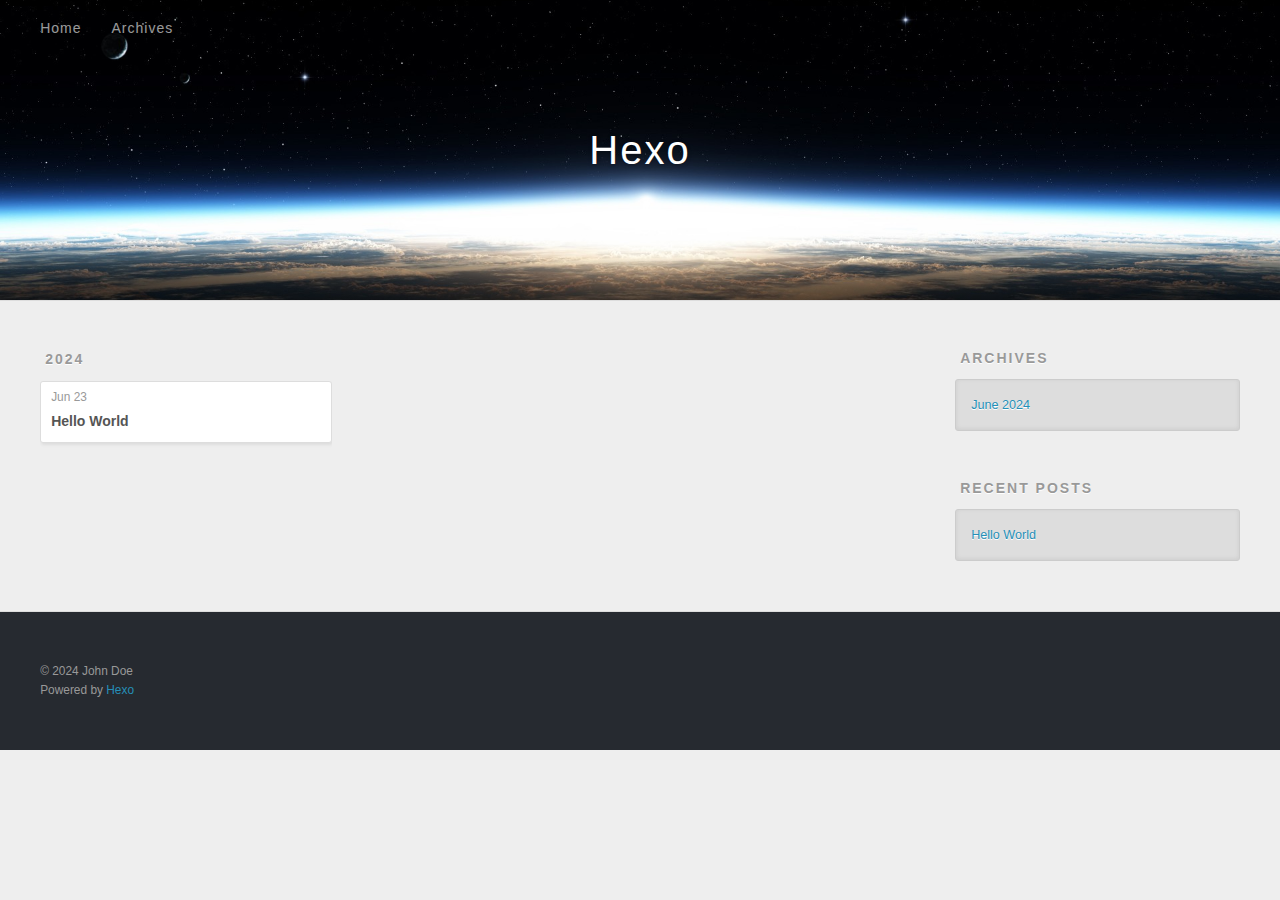
==== archives/index.html @ 30209d8e "Site updated: 2024-06-23 23:14:55" ====
<!DOCTYPE html>
<html>
<head>
  <meta charset="utf-8">
  
  
  <title>Archives | Hexo</title>
  <meta name="viewport" content="width=device-width, initial-scale=1, shrink-to-fit=no">
  <meta property="og:type" content="website">
<meta property="og:title" content="Hexo">
<meta property="og:url" content="http://example.com/archives/index.html">
<meta property="og:site_name" content="Hexo">
<meta property="og:locale" content="en_US">
<meta property="article:author" content="John Doe">
<meta name="twitter:card" content="summary">
  
    <link rel="alternate" href="/atom.xml" title="Hexo" type="application/atom+xml">
  
  
    <link rel="shortcut icon" href="/favicon.png">
  
  
  
<link rel="stylesheet" href="/css/style.css">

  
    
<link rel="stylesheet" href="/fancybox/jquery.fancybox.min.css">

  
  
<meta name="generator" content="Hexo 7.2.0"></head>

<body>
  <div id="container">
    <div id="wrap">
      <header id="header">
  <div id="banner"></div>
  <div id="header-outer" class="outer">
    <div id="header-title" class="inner">
      <h1 id="logo-wrap">
        <a href="/" id="logo">Hexo</a>
      </h1>
      
    </div>
    <div id="header-inner" class="inner">
      <nav id="main-nav">
        <a id="main-nav-toggle" class="nav-icon"><span class="fa fa-bars"></span></a>
        
          <a class="main-nav-link" href="/">Home</a>
        
          <a class="main-nav-link" href="/archives">Archives</a>
        
      </nav>
      <nav id="sub-nav">
        
        
          <a class="nav-icon" href="/atom.xml" title="RSS Feed"><span class="fa fa-rss"></span></a>
        
        <a class="nav-icon nav-search-btn" title="Search"><span class="fa fa-search"></span></a>
      </nav>
      <div id="search-form-wrap">
        <form action="//google.com/search" method="get" accept-charset="UTF-8" class="search-form"><input type="search" name="q" class="search-form-input" placeholder="Search"><button type="submit" class="search-form-submit">&#xF002;</button><input type="hidden" name="sitesearch" value="http://example.com"></form>
      </div>
    </div>
  </div>
</header>

      <div class="outer">
        <section id="main">
  
  
    
    
      
      
      <section class="archives-wrap">
        <div class="archive-year-wrap">
          <a href="/archives/2024" class="archive-year">2024</a>
        </div>
        <div class="archives">
    
    <article class="archive-article archive-type-post">
  <div class="archive-article-inner">
    <header class="archive-article-header">
      <a href="/2024/06/23/hello-world/" class="archive-article-date">
  <time class="dt-published" datetime="2024-06-23T15:07:38.196Z" itemprop="datePublished">Jun 23</time>
</a>
      
  
    <h1 itemprop="name">
      <a class="archive-article-title" href="/2024/06/23/hello-world/">Hello World</a>
    </h1>
  

    </header>
  </div>
</article>
  
  
    </div></section>
  


</section>
        
          <aside id="sidebar">
  
    

  
    

  
    
  
    
  <div class="widget-wrap">
    <h3 class="widget-title">Archives</h3>
    <div class="widget">
      <ul class="archive-list"><li class="archive-list-item"><a class="archive-list-link" href="/archives/2024/06/">June 2024</a></li></ul>
    </div>
  </div>


  
    
  <div class="widget-wrap">
    <h3 class="widget-title">Recent Posts</h3>
    <div class="widget">
      <ul>
        
          <li>
            <a href="/2024/06/23/hello-world/">Hello World</a>
          </li>
        
      </ul>
    </div>
  </div>

  
</aside>
        
      </div>
      <footer id="footer">
  
  <div class="outer">
    <div id="footer-info" class="inner">
      
      &copy; 2024 John Doe<br>
      Powered by <a href="https://hexo.io/" target="_blank">Hexo</a>
    </div>
  </div>
</footer>

    </div>
    <nav id="mobile-nav">
  
    <a href="/" class="mobile-nav-link">Home</a>
  
    <a href="/archives" class="mobile-nav-link">Archives</a>
  
</nav>
    


<script src="/js/jquery-3.6.4.min.js"></script>



  
<script src="/fancybox/jquery.fancybox.min.js"></script>




<script src="/js/script.js"></script>





  </div>
</body>
</html>
---- css/style.css ----
body {
  width: 100%;
}
body:before,
body:after {
  content: "";
  display: table;
}
body:after {
  clear: both;
}
html,
body,
div,
span,
applet,
object,
iframe,
h1,
h2,
h3,
h4,
h5,
h6,
p,
blockquote,
pre,
a,
abbr,
acronym,
address,
big,
cite,
code,
del,
dfn,
em,
img,
ins,
kbd,
q,
s,
samp,
small,
strike,
strong,
sub,
sup,
tt,
var,
dl,
dt,
dd,
ol,
ul,
li,
fieldset,
form,
label,
legend,
table,
caption,
tbody,
tfoot,
thead,
tr,
th,
td {
  margin: 0;
  padding: 0;
  border: 0;
  outline: 0;
  font-weight: inherit;
  font-style: inherit;
  font-family: inherit;
  font-size: 100%;
  vertical-align: baseline;
}
body {
  line-height: 1;
  color: #000;
  background: #fff;
}
ol,
ul {
  list-style: none;
}
table {
  border-collapse: separate;
  border-spacing: 0;
  vertical-align: middle;
}
caption,
th,
td {
  text-align: left;
  font-weight: normal;
  vertical-align: middle;
}
a img {
  border: none;
}
input,
button {
  margin: 0;
  padding: 0;
}
input::-moz-focus-inner,
button::-moz-focus-inner {
  border: 0;
  padding: 0;
}
html,
body,
#container {
  height: 100%;
}
body {
  background: #eee;
  font: 14px -apple-system, BlinkMacSystemFont, "Segoe UI", "Roboto", "Oxygen", "Ubuntu", "Cantarell", "Fira Sans", "Droid Sans", "Helvetica Neue", sans-serif;
  -webkit-text-size-adjust: 100%;
}
.outer {
  max-width: 1220px;
  margin: 0 auto;
  padding: 0 20px;
}
.outer:before,
.outer:after {
  content: "";
  display: table;
}
.outer:after {
  clear: both;
}
.inner {
  display: inline;
  float: left;
  width: 98.33333333333333%;
  margin: 0 0.833333333333333%;
}
.left,
.alignleft {
  float: left;
}
.right,
.alignright {
  float: right;
}
.clear {
  clear: both;
}
#container {
  position: relative;
}
.mobile-nav-on {
  overflow: hidden;
}
#wrap {
  height: 100%;
  width: 100%;
  position: absolute;
  top: 0;
  left: 0;
  -webkit-transition: 0.2s ease-out;
  -moz-transition: 0.2s ease-out;
  -ms-transition: 0.2s ease-out;
  transition: 0.2s ease-out;
  z-index: 1;
  background: #eee;
}
.mobile-nav-on #wrap {
  left: 280px;
}
@media screen and (min-width: 768px) {
  #main {
    display: inline;
    float: left;
    width: 73.33333333333333%;
    margin: 0 0.833333333333333%;
  }
}
.article-date,
.article-category-link,
.archive-year,
.widget-title {
  text-decoration: none;
  text-transform: uppercase;
  letter-spacing: 2px;
  color: #999;
  margin-bottom: 1em;
  margin-left: 5px;
  line-height: 1em;
  text-shadow: 0 1px #fff;
  font-weight: bold;
}
.article-inner,
.archive-article-inner {
  background: #fff;
  -webkit-box-shadow: 1px 2px 3px #ddd;
  box-shadow: 1px 2px 3px #ddd;
  border: 1px solid #ddd;
  border-radius: 3px;
}
.article-entry h1,
.widget h1 {
  font-size: 2em;
}
.article-entry h2,
.widget h2 {
  font-size: 1.5em;
}
.article-entry h3,
.widget h3 {
  font-size: 1.3em;
}
.article-entry h4,
.widget h4 {
  font-size: 1.2em;
}
.article-entry h5,
.widget h5 {
  font-size: 1em;
}
.article-entry h6,
.widget h6 {
  font-size: 1em;
  color: #999;
}
.article-entry hr,
.widget hr {
  border: 1px dashed #ddd;
}
.article-entry strong,
.widget strong {
  font-weight: bold;
}
.article-entry em,
.widget em,
.article-entry cite,
.widget cite {
  font-style: italic;
}
.article-entry sup,
.widget sup,
.article-entry sub,
.widget sub {
  font-size: 0.75em;
  line-height: 0;
  position: relative;
  vertical-align: baseline;
}
.article-entry sup,
.widget sup {
  top: -0.5em;
}
.article-entry sub,
.widget sub {
  bottom: -0.2em;
}
.article-entry small,
.widget small {
  font-size: 0.85em;
}
.article-entry acronym,
.widget acronym,
.article-entry abbr,
.widget abbr {
  border-bottom: 1px dotted;
}
.article-entry ul,
.widget ul,
.article-entry ol,
.widget ol,
.article-entry dl,
.widget dl {
  margin: 0 20px;
  line-height: 1.6em;
}
.article-entry ul ul,
.widget ul ul,
.article-entry ol ul,
.widget ol ul,
.article-entry ul ol,
.widget ul ol,
.article-entry ol ol,
.widget ol ol {
  margin-top: 0;
  margin-bottom: 0;
}
.article-entry ul,
.widget ul {
  list-style: disc;
}
.article-entry ol,
.widget ol {
  list-style: decimal;
}
.article-entry dt,
.widget dt {
  font-weight: bold;
}
#header {
  height: 300px;
  position: relative;
  border-bottom: 1px solid #ddd;
}
#header:before,
#header:after {
  content: "";
  position: absolute;
  left: 0;
  right: 0;
  height: 40px;
}
#header:before {
  top: 0;
  background: -webkit-linear-gradient(rgba(0,0,0,0.2), transparent);
  background: -moz-linear-gradient(rgba(0,0,0,0.2), transparent);
  background: -ms-linear-gradient(rgba(0,0,0,0.2), transparent);
  background: linear-gradient(rgba(0,0,0,0.2), transparent);
}
#header:after {
  bottom: 0;
  background: -webkit-linear-gradient(transparent, rgba(0,0,0,0.2));
  background: -moz-linear-gradient(transparent, rgba(0,0,0,0.2));
  background: -ms-linear-gradient(transparent, rgba(0,0,0,0.2));
  background: linear-gradient(transparent, rgba(0,0,0,0.2));
}
#header-outer {
  height: 100%;
  position: relative;
}
#header-inner {
  position: relative;
  overflow: hidden;
}
#banner {
  position: absolute;
  top: 0;
  left: 0;
  width: 100%;
  height: 100%;
  background: url("images/banner.jpg") center #000;
  background-size: cover;
  z-index: -1;
}
#header-title {
  text-align: center;
  height: 40px;
  position: absolute;
  top: 50%;
  left: 0;
  margin-top: -20px;
}
#logo,
#subtitle {
  text-decoration: none;
  color: #fff;
  font-weight: 300;
  text-shadow: 0 1px 4px rgba(0,0,0,0.3);
}
#logo {
  font-size: 40px;
  line-height: 40px;
  letter-spacing: 2px;
}
#subtitle {
  font-size: 16px;
  line-height: 16px;
  letter-spacing: 1px;
}
#subtitle-wrap {
  margin-top: 16px;
}
#main-nav {
  float: left;
  margin-left: -15px;
}
.nav-icon,
.main-nav-link {
  float: left;
  color: #fff;
  opacity: 0.6;
  text-decoration: none;
  text-shadow: 0 1px rgba(0,0,0,0.2);
  -webkit-transition: opacity 0.2s;
  -moz-transition: opacity 0.2s;
  -ms-transition: opacity 0.2s;
  transition: opacity 0.2s;
  display: block;
  padding: 20px 15px;
}
.nav-icon:hover,
.main-nav-link:hover {
  opacity: 1;
}
.nav-icon {
  text-align: center;
  font-size: 14px;
  width: 14px;
  height: 14px;
  padding: 20px 15px;
  position: relative;
  cursor: pointer;
}
.main-nav-link {
  font-weight: 300;
  letter-spacing: 1px;
}
@media screen and (max-width: 479px) {
  .main-nav-link {
    display: none;
  }
}
#main-nav-toggle {
  display: none;
}
@media screen and (max-width: 479px) {
  #main-nav-toggle {
    display: block;
  }
}
#sub-nav {
  float: right;
  margin-right: -15px;
}
#search-form-wrap {
  position: absolute;
  top: 15px;
  width: 150px;
  height: 30px;
  right: -150px;
  opacity: 0;
  -webkit-transition: 0.2s ease-out;
  -moz-transition: 0.2s ease-out;
  -ms-transition: 0.2s ease-out;
  transition: 0.2s ease-out;
}
#search-form-wrap.on {
  opacity: 1;
  right: 0;
}
@media screen and (max-width: 479px) {
  #search-form-wrap {
    width: 100%;
    right: -100%;
  }
}
.search-form {
  position: absolute;
  top: 0;
  left: 0;
  right: 0;
  background: #fff;
  padding: 5px 15px;
  border-radius: 15px;
  -webkit-box-shadow: 0 0 10px rgba(0,0,0,0.3);
  box-shadow: 0 0 10px rgba(0,0,0,0.3);
}
.search-form-input {
  border: none;
  background: none;
  color: #555;
  width: 100%;
  font: 13px -apple-system, BlinkMacSystemFont, "Segoe UI", "Roboto", "Oxygen", "Ubuntu", "Cantarell", "Fira Sans", "Droid Sans", "Helvetica Neue", sans-serif;
  outline: none;
}
.search-form-input::-webkit-search-results-decoration,
.search-form-input::-webkit-search-cancel-button {
  -webkit-appearance: none;
}
.search-form-submit {
  position: absolute;
  top: 50%;
  right: 10px;
  margin-top: -7px;
  font: 13px ForkAwesome;
  border: none;
  background: none;
  color: #bbb;
  cursor: pointer;
}
.search-form-submit:hover,
.search-form-submit:focus {
  color: #777;
}
.article {
  margin: 50px 0;
}
.article-inner {
  overflow: hidden;
}
.article-meta:before,
.article-meta:after {
  content: "";
  display: table;
}
.article-meta:after {
  clear: both;
}
.article-date {
  float: left;
}
.article-category {
  float: left;
  line-height: 1em;
  color: #ccc;
  text-shadow: 0 1px #fff;
  margin-left: 8px;
}
.article-category:before {
  content: "\2022";
}
.article-category-link {
  margin: 0 12px 1em;
}
.article-header {
  padding: 20px 20px 0;
}
.article-title {
  text-decoration: none;
  font-size: 2em;
  font-weight: bold;
  color: #555;
  line-height: 1.1em;
  -webkit-transition: color 0.2s;
  -moz-transition: color 0.2s;
  -ms-transition: color 0.2s;
  transition: color 0.2s;
}
a.article-title:hover {
  color: #258fb8;
}
.article-entry {
  color: #555;
  padding: 0 20px;
}
.article-entry:before,
.article-entry:after {
  content: "";
  display: table;
}
.article-entry:after {
  clear: both;
}
.article-entry p,
.article-entry table {
  line-height: 1.6em;
  margin: 1.6em 0;
}
.article-entry h1,
.article-entry h2,
.article-entry h3,
.article-entry h4,
.article-entry h5,
.article-entry h6 {
  font-weight: bold;
}
.article-entry h1,
.article-entry h2,
.article-entry h3,
.article-entry h4,
.article-entry h5,
.article-entry h6 {
  line-height: 1.1em;
  margin: 1.1em 0;
}
.article-entry a {
  color: #258fb8;
  text-decoration: none;
}
.article-entry a:hover {
  text-decoration: underline;
}
.article-entry ul,
.article-entry ol,
.article-entry dl {
  margin-top: 1.6em;
  margin-bottom: 1.6em;
}
.article-entry img,
.article-entry video {
  max-width: 100%;
  height: auto;
  display: block;
  margin: auto;
}
.article-entry iframe {
  border: none;
}
.article-entry table {
  width: 100%;
  border-collapse: collapse;
  border-spacing: 0;
}
.article-entry th {
  font-weight: bold;
  border-bottom: 3px solid #ddd;
  padding-bottom: 0.5em;
}
.article-entry td {
  border-bottom: 1px solid #ddd;
  padding: 10px 0;
}
.article-entry blockquote {
  font-family: Georgia, "Times New Roman", serif;
  margin: 1.6em 20px;
  text-align: center;
}
.article-entry blockquote footer {
  font-size: 14px;
  margin: 1.6em 0;
  font-family: -apple-system, BlinkMacSystemFont, "Segoe UI", "Roboto", "Oxygen", "Ubuntu", "Cantarell", "Fira Sans", "Droid Sans", "Helvetica Neue", sans-serif;
}
.article-entry blockquote footer cite:before {
  content: "—";
  padding: 0 0.5em;
}
.article-entry .pullquote {
  text-align: left;
  width: 45%;
  margin: 0;
}
.article-entry .pullquote.left {
  margin-left: 0.5em;
  margin-right: 1em;
}
.article-entry .pullquote.right {
  margin-right: 0.5em;
  margin-left: 1em;
}
.article-entry .caption {
  color: #999;
  display: block;
  font-size: 0.9em;
  margin-top: 0.5em;
  position: relative;
  text-align: center;
}
.article-entry .video-container {
  position: relative;
  padding-top: 56.25%;
  height: 0;
  overflow: hidden;
}
.article-entry .video-container iframe,
.article-entry .video-container object,
.article-entry .video-container embed {
  position: absolute;
  top: 0;
  left: 0;
  width: 100%;
  height: 100%;
  margin-top: 0;
}
.article-more-link a {
  display: inline-block;
  line-height: 1em;
  padding: 6px 15px;
  border-radius: 15px;
  background: #eee;
  color: #999;
  text-shadow: 0 1px #fff;
  text-decoration: none;
}
.article-more-link a:hover {
  background: #258fb8;
  color: #fff;
  text-decoration: none;
  text-shadow: 0 1px #1e7293;
}
.article-footer {
  font-size: 0.85em;
  line-height: 1.6em;
  border-top: 1px solid #ddd;
  padding-top: 1.6em;
  margin: 0 20px 20px;
}
.article-footer:before,
.article-footer:after {
  content: "";
  display: table;
}
.article-footer:after {
  clear: both;
}
.article-footer a {
  color: #999;
  text-decoration: none;
}
.article-footer a:hover {
  color: #555;
}
.article-tag-list-item {
  float: left;
  margin-right: 10px;
}
.article-tag-list-link:before {
  content: "#";
}
.article-comment-link {
  float: right;
}
.article-comment-link:before {
  padding-right: 8px;
}
.article-share-link {
  cursor: pointer;
  float: right;
  margin-left: 20px;
}
.article-share-link:before {
  padding-right: 6px;
}
#article-nav {
  position: relative;
}
#article-nav:before,
#article-nav:after {
  content: "";
  display: table;
}
#article-nav:after {
  clear: both;
}
@media screen and (min-width: 768px) {
  #article-nav {
    margin: 50px 0;
  }
  #article-nav:before {
    width: 8px;
    height: 8px;
    position: absolute;
    top: 50%;
    left: 50%;
    margin-top: -4px;
    margin-left: -4px;
    content: "";
    border-radius: 50%;
    background: #ddd;
    -webkit-box-shadow: 0 1px 2px #fff;
    box-shadow: 0 1px 2px #fff;
  }
}
.article-nav-link-wrap {
  text-decoration: none;
  text-shadow: 0 1px #fff;
  color: #999;
  -webkit-box-sizing: border-box;
  -moz-box-sizing: border-box;
  box-sizing: border-box;
  margin-top: 50px;
  text-align: center;
  display: block;
}
.article-nav-link-wrap:hover {
  color: #555;
}
@media screen and (min-width: 768px) {
  .article-nav-link-wrap {
    width: 50%;
    margin-top: 0;
  }
}
@media screen and (min-width: 768px) {
  #article-nav-newer {
    float: left;
    text-align: right;
    padding-right: 20px;
  }
}
@media screen and (min-width: 768px) {
  #article-nav-older {
    float: right;
    text-align: left;
    padding-left: 20px;
  }
}
.article-nav-caption {
  text-transform: uppercase;
  letter-spacing: 2px;
  color: #ddd;
  line-height: 1em;
  font-weight: bold;
}
#article-nav-newer .article-nav-caption {
  margin-right: -2px;
}
.article-nav-title {
  font-size: 0.85em;
  line-height: 1.6em;
  margin-top: 0.5em;
}
.article-share-box {
  position: absolute;
  display: none;
  background: #fff;
  -webkit-box-shadow: 1px 2px 10px rgba(0,0,0,0.2);
  box-shadow: 1px 2px 10px rgba(0,0,0,0.2);
  border-radius: 3px;
  margin-left: -145px;
  overflow: hidden;
  z-index: 1;
}
.article-share-box.on {
  display: block;
}
.article-share-input {
  width: 100%;
  background: none;
  -webkit-box-sizing: border-box;
  -moz-box-sizing: border-box;
  box-sizing: border-box;
  font: 14px -apple-system, BlinkMacSystemFont, "Segoe UI", "Roboto", "Oxygen", "Ubuntu", "Cantarell", "Fira Sans", "Droid Sans", "Helvetica Neue", sans-serif;
  padding: 0 15px;
  color: #555;
  outline: none;
  border: 1px solid #ddd;
  border-radius: 3px 3px 0 0;
  height: 36px;
  line-height: 36px;
}
.article-share-links {
  background: #eee;
}
.article-share-links:before,
.article-share-links:after {
  content: "";
  display: table;
}
.article-share-links:after {
  clear: both;
}
.article-share-twitter,
.article-share-facebook,
.article-share-pinterest,
.article-share-linkedin {
  width: 50px;
  height: 36px;
  display: block;
  float: left;
  position: relative;
  color: #999;
  text-shadow: 0 1px #fff;
}
.article-share-twitter:before,
.article-share-facebook:before,
.article-share-pinterest:before,
.article-share-linkedin:before {
  font-size: 20px;
  width: 20px;
  height: 20px;
  position: absolute;
  top: 50%;
  left: 50%;
  margin-top: -10px;
  margin-left: -10px;
  text-align: center;
}
.article-share-twitter:hover,
.article-share-facebook:hover,
.article-share-pinterest:hover,
.article-share-linkedin:hover {
  color: #fff;
}
.article-share-twitter:hover {
  background: #00aced;
  text-shadow: 0 1px #008abe;
}
.article-share-facebook:hover {
  background: #3b5998;
  text-shadow: 0 1px #2f477a;
}
.article-share-pinterest:hover {
  background: #cb2027;
  text-shadow: 0 1px #a21a1f;
}
.article-share-linkedin:hover {
  background: #0077b5;
  text-shadow: 0 1px #005f91;
}
.article-gallery {
  background: #000;
  position: relative;
}
.article-gallery-photos {
  position: relative;
  overflow: hidden;
}
.article-gallery-img {
  display: none;
  max-width: 100%;
}
.article-gallery-img:first-child {
  display: block;
}
.article-gallery-img.loaded {
  position: absolute;
  display: block;
}
.article-gallery-img img {
  display: block;
  max-width: 100%;
  margin: 0 auto;
}
#comments {
  background: #fff;
  -webkit-box-shadow: 1px 2px 3px #ddd;
  box-shadow: 1px 2px 3px #ddd;
  padding: 20px;
  border: 1px solid #ddd;
  border-radius: 3px;
  margin: 50px 0;
}
#comments a {
  color: #258fb8;
}
.archives-wrap {
  margin: 50px 0;
}
.archives:before,
.archives:after {
  content: "";
  display: table;
}
.archives:after {
  clear: both;
}
.archive-year-wrap {
  margin-bottom: 1em;
}
.archives {
  -webkit-column-gap: 10px;
  -moz-column-gap: 10px;
  column-gap: 10px;
}
@media screen and (min-width: 480px) and (max-width: 767px) {
  .archives {
    -webkit-column-count: 2;
    -moz-column-count: 2;
    column-count: 2;
  }
}
@media screen and (min-width: 768px) {
  .archives {
    -webkit-column-count: 3;
    -moz-column-count: 3;
    column-count: 3;
  }
}
.archive-article {
  -webkit-column-break-inside: avoid;
  page-break-inside: avoid;
  overflow: hidden;
  break-inside: avoid-column;
}
.archive-article-inner {
  padding: 10px;
  margin-bottom: 15px;
}
.archive-article-title {
  text-decoration: none;
  font-weight: bold;
  color: #555;
  -webkit-transition: color 0.2s;
  -moz-transition: color 0.2s;
  -ms-transition: color 0.2s;
  transition: color 0.2s;
  line-height: 1.6em;
}
.archive-article-title:hover {
  color: #258fb8;
}
.archive-article-footer {
  margin-top: 1em;
}
.archive-article-date {
  color: #999;
  text-decoration: none;
  font-size: 0.85em;
  line-height: 1em;
  margin-bottom: 0.5em;
  display: block;
}
#page-nav {
  margin: 50px auto;
  background: #fff;
  -webkit-box-shadow: 1px 2px 3px #ddd;
  box-shadow: 1px 2px 3px #ddd;
  border: 1px solid #ddd;
  border-radius: 3px;
  text-align: center;
  color: #999;
  overflow: hidden;
}
#page-nav:before,
#page-nav:after {
  content: "";
  display: table;
}
#page-nav:after {
  clear: both;
}
#page-nav a,
#page-nav span {
  padding: 10px 20px;
  line-height: 1;
  height: 2ex;
}
#page-nav a {
  color: #999;
  text-decoration: none;
}
#page-nav a:hover {
  background: #999;
  color: #fff;
}
#page-nav .prev {
  float: left;
}
#page-nav .next {
  float: right;
}
#page-nav .page-number {
  display: inline-block;
}
@media screen and (max-width: 479px) {
  #page-nav .page-number {
    display: none;
  }
}
#page-nav .current {
  color: #555;
  font-weight: bold;
}
#page-nav .space {
  color: #ddd;
}
#footer {
  background: #262a30;
  padding: 50px 0;
  border-top: 1px solid #ddd;
  color: #999;
}
#footer a {
  color: #258fb8;
  text-decoration: none;
}
#footer a:hover {
  text-decoration: underline;
}
#footer-info {
  line-height: 1.6em;
  font-size: 0.85em;
}
.article-entry pre,
.article-entry .highlight {
  background: #2d2d2d;
  margin: 0 -20px;
  padding: 15px 20px;
  border-style: solid;
  border-color: #ddd;
  border-width: 1px 0;
  overflow: auto;
  color: #ccc;
  line-height: 22.400000000000002px;
}
.article-entry .highlight .gutter pre,
.article-entry .gist .gist-file .gist-data .line-numbers {
  color: #666;
  font-size: 0.85em;
}
.article-entry pre,
.article-entry code {
  font-family: "Source Code Pro", Consolas, Monaco, Menlo, Consolas, monospace;
}
.article-entry code {
  background: #eee;
  text-shadow: 0 1px #fff;
  padding: 0 0.3em;
}
.article-entry pre code {
  background: none;
  text-shadow: none;
  padding: 0;
}
.article-entry .highlight pre {
  border: none;
  margin: 0;
  padding: 0;
}
.article-entry .highlight table {
  margin: 0;
  width: auto;
}
.article-entry .highlight td {
  border: none;
  padding: 0;
}
.article-entry .highlight figcaption {
  font-size: 0.85em;
  color: #999;
  line-height: 1em;
  margin-bottom: 1em;
}
.article-entry .highlight figcaption:before,
.article-entry .highlight figcaption:after {
  content: "";
  display: table;
}
.article-entry .highlight figcaption:after {
  clear: both;
}
.article-entry .highlight figcaption a {
  float: right;
}
.article-entry .highlight .gutter {
  -moz-user-select: none;
  -ms-user-select: none;
  -webkit-user-select: none;
  -webkit-user-select: none;
  -moz-user-select: none;
  -ms-user-select: none;
  user-select: none;
}
.article-entry .highlight .gutter pre {
  text-align: right;
  padding-right: 20px;
}
.article-entry .highlight .line {
  height: 22.400000000000002px;
}
.article-entry .highlight .line.marked {
  background: #515151;
}
.article-entry .gist {
  margin: 0 -20px;
  border-style: solid;
  border-color: #ddd;
  border-width: 1px 0;
  background: #2d2d2d;
  padding: 15px 20px 15px 0;
}
.article-entry .gist .gist-file {
  border: none;
  font-family: "Source Code Pro", Consolas, Monaco, Menlo, Consolas, monospace;
  margin: 0;
}
.article-entry .gist .gist-file .gist-data {
  background: none;
  border: none;
}
.article-entry .gist .gist-file .gist-data .line-numbers {
  background: none;
  border: none;
  padding: 0 20px 0 0;
}
.article-entry .gist .gist-file .gist-data .line-data {
  padding: 0 !important;
}
.article-entry .gist .gist-file .highlight {
  margin: 0;
  padding: 0;
  border: none;
}
.article-entry .gist .gist-file .gist-meta {
  background: #2d2d2d;
  color: #999;
  font: 0.85em -apple-system, BlinkMacSystemFont, "Segoe UI", "Roboto", "Oxygen", "Ubuntu", "Cantarell", "Fira Sans", "Droid Sans", "Helvetica Neue", sans-serif;
  text-shadow: 0 0;
  padding: 0;
  margin-top: 1em;
  margin-left: 20px;
}
.article-entry .gist .gist-file .gist-meta a {
  color: #258fb8;
  font-weight: normal;
}
.article-entry .gist .gist-file .gist-meta a:hover {
  text-decoration: underline;
}
pre .comment,
pre .title {
  color: #999;
}
pre .variable,
pre .attribute,
pre .tag,
pre .regexp,
pre .ruby .constant,
pre .xml .tag .title,
pre .xml .pi,
pre .xml .doctype,
pre .html .doctype,
pre .css .id,
pre .css .class,
pre .css .pseudo {
  color: #f2777a;
}
pre .number,
pre .preprocessor,
pre .built_in,
pre .literal,
pre .params,
pre .constant {
  color: #f99157;
}
pre .class,
pre .ruby .class .title,
pre .css .rules .attribute {
  color: #9c9;
}
pre .string,
pre .value,
pre .inheritance,
pre .header,
pre .ruby .symbol,
pre .xml .cdata {
  color: #9c9;
}
pre .css .hexcolor {
  color: #6cc;
}
pre .function,
pre .python .decorator,
pre .python .title,
pre .ruby .function .title,
pre .ruby .title .keyword,
pre .perl .sub,
pre .javascript .title,
pre .coffeescript .title {
  color: #69c;
}
pre .keyword,
pre .javascript .function {
  color: #c9c;
}
@media screen and (max-width: 479px) {
  #mobile-nav {
    position: absolute;
    top: 0;
    left: 0;
    width: 280px;
    height: 100%;
    background: #191919;
    border-right: 1px solid #fff;
  }
}
@media screen and (max-width: 479px) {
  .mobile-nav-link {
    display: block;
    color: #999;
    text-decoration: none;
    padding: 15px 20px;
    font-weight: bold;
  }
  .mobile-nav-link:hover {
    color: #fff;
  }
}
@media screen and (min-width: 768px) {
  #sidebar {
    display: inline;
    float: left;
    width: 23.333333333333332%;
    margin: 0 0.833333333333333%;
  }
}
.widget-wrap {
  margin: 50px 0;
}
.widget {
  color: #777;
  text-shadow: 0 1px #fff;
  background: #ddd;
  -webkit-box-shadow: 0 -1px 4px #ccc inset;
  box-shadow: 0 -1px 4px #ccc inset;
  border: 1px solid #ccc;
  padding: 15px;
  border-radius: 3px;
}
.widget a {
  color: #258fb8;
  text-decoration: none;
}
.widget a:hover {
  text-decoration: underline;
}
.widget ul ul,
.widget ol ul,
.widget dl ul,
.widget ul ol,
.widget ol ol,
.widget dl ol,
.widget ul dl,
.widget ol dl,
.widget dl dl {
  margin-left: 15px;
  list-style: disc;
}
.widget {
  line-height: 1.6em;
  word-wrap: break-word;
  font-size: 0.9em;
}
.widget ul,
.widget ol {
  list-style: none;
  margin: 0;
}
.widget ul ul,
.widget ol ul,
.widget ul ol,
.widget ol ol {
  margin: 0 20px;
}
.widget ul ul,
.widget ol ul {
  list-style: disc;
}
.widget ul ol,
.widget ol ol {
  list-style: decimal;
}
.category-list-count,
.tag-list-count,
.archive-list-count {
  padding-left: 5px;
  color: #999;
  font-size: 0.85em;
}
.category-list-count:before,
.tag-list-count:before,
.archive-list-count:before {
  content: "(";
}
.category-list-count:after,
.tag-list-count:after,
.archive-list-count:after {
  content: ")";
}
.tagcloud a {
  margin-right: 5px;
  display: inline-block;
}
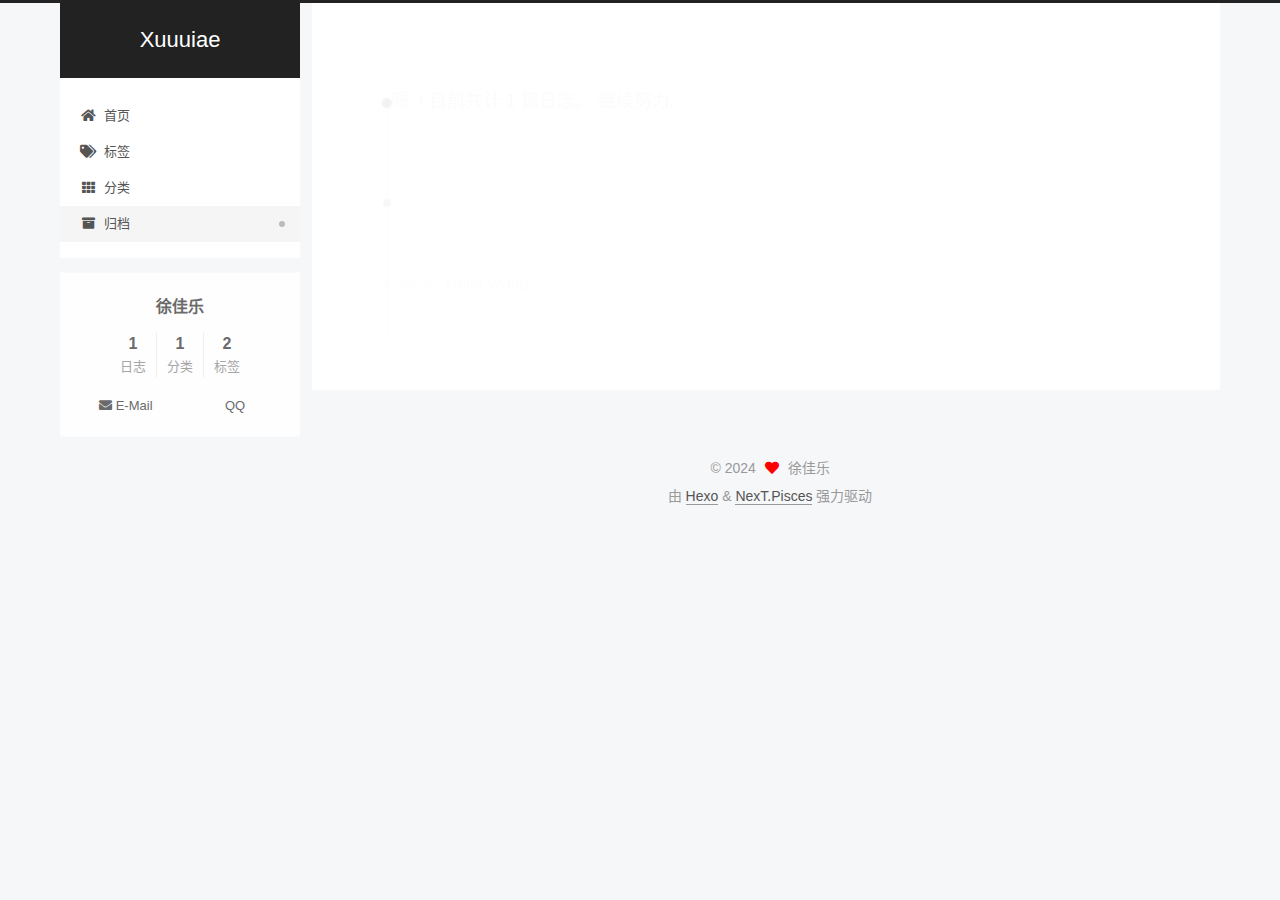
==== commit 7ecf43b7: "Site updated: 2024-06-24 00:36:18" ====
--- a/archives/index.html
+++ b/archives/index.html
@@ -1,185 +1,370 @@
 <!DOCTYPE html>
-<html>
+<html lang="zh-CN">
 <head>
-  <meta charset="utf-8">
-  
-  
-  <title>Archives | Hexo</title>
-  <meta name="viewport" content="width=device-width, initial-scale=1, shrink-to-fit=no">
+  <meta charset="UTF-8">
+<meta name="viewport" content="width=device-width, initial-scale=1, maximum-scale=2">
+<meta name="theme-color" content="#222">
+<meta name="generator" content="Hexo 7.2.0">
+  <link rel="apple-touch-icon" sizes="180x180" href="/images/apple-touch-icon-next.png">
+  <link rel="icon" type="image/png" sizes="32x32" href="/images/favicon-32x32-next.png">
+  <link rel="icon" type="image/png" sizes="16x16" href="/images/favicon-16x16-next.png">
+  <link rel="mask-icon" href="/images/logo.svg" color="#222">
+
+<link rel="stylesheet" href="/css/main.css">
+
+
+<link rel="stylesheet" href="/lib/font-awesome/css/all.min.css">
+
+<script id="hexo-configurations">
+    var NexT = window.NexT || {};
+    var CONFIG = {"hostname":"example.com","root":"/","scheme":"Pisces","version":"7.8.0","exturl":false,"sidebar":{"position":"left","display":"post","padding":18,"offset":12,"onmobile":false},"copycode":{"enable":false,"show_result":false,"style":null},"back2top":{"enable":true,"sidebar":false,"scrollpercent":false},"bookmark":{"enable":false,"color":"#222","save":"auto"},"fancybox":false,"mediumzoom":false,"lazyload":false,"pangu":false,"comments":{"style":"tabs","active":null,"storage":true,"lazyload":false,"nav":null},"algolia":{"hits":{"per_page":10},"labels":{"input_placeholder":"Search for Posts","hits_empty":"We didn't find any results for the search: ${query}","hits_stats":"${hits} results found in ${time} ms"}},"localsearch":{"enable":false,"trigger":"auto","top_n_per_article":1,"unescape":false,"preload":false},"motion":{"enable":true,"async":false,"transition":{"post_block":"fadeIn","post_header":"slideDownIn","post_body":"slideDownIn","coll_header":"slideLeftIn","sidebar":"slideUpIn"}}};
+  </script>
+
   <meta property="og:type" content="website">
-<meta property="og:title" content="Hexo">
+<meta property="og:title" content="Xuuuiae">
 <meta property="og:url" content="http://example.com/archives/index.html">
-<meta property="og:site_name" content="Hexo">
-<meta property="og:locale" content="en_US">
-<meta property="article:author" content="John Doe">
+<meta property="og:site_name" content="Xuuuiae">
+<meta property="og:locale" content="zh_CN">
+<meta property="article:author" content="徐佳乐">
 <meta name="twitter:card" content="summary">
-  
-    <link rel="alternate" href="/atom.xml" title="Hexo" type="application/atom+xml">
-  
-  
-    <link rel="shortcut icon" href="/favicon.png">
-  
-  
-  
-<link rel="stylesheet" href="/css/style.css">
-
-  
+
+<link rel="canonical" href="http://example.com/archives/">
+
+
+<script id="page-configurations">
+  // https://hexo.io/docs/variables.html
+  CONFIG.page = {
+    sidebar: "",
+    isHome : false,
+    isPost : false,
+    lang   : 'zh-CN'
+  };
+</script>
+
+  <title>归档 | Xuuuiae</title>
+  
+
+
+
+
+
+
+  <noscript>
+  <style>
+  .use-motion .brand,
+  .use-motion .menu-item,
+  .sidebar-inner,
+  .use-motion .post-block,
+  .use-motion .pagination,
+  .use-motion .comments,
+  .use-motion .post-header,
+  .use-motion .post-body,
+  .use-motion .collection-header { opacity: initial; }
+
+  .use-motion .site-title,
+  .use-motion .site-subtitle {
+    opacity: initial;
+    top: initial;
+  }
+
+  .use-motion .logo-line-before i { left: initial; }
+  .use-motion .logo-line-after i { right: initial; }
+  </style>
+</noscript>
+
+</head>
+
+<body itemscope itemtype="http://schema.org/WebPage">
+  <div class="container use-motion">
+    <div class="headband"></div>
+
+    <header class="header" itemscope itemtype="http://schema.org/WPHeader">
+      <div class="header-inner"><div class="site-brand-container">
+  <div class="site-nav-toggle">
+    <div class="toggle" aria-label="切换导航栏">
+      <span class="toggle-line toggle-line-first"></span>
+      <span class="toggle-line toggle-line-middle"></span>
+      <span class="toggle-line toggle-line-last"></span>
+    </div>
+  </div>
+
+  <div class="site-meta">
+
+    <a href="/" class="brand" rel="start">
+      <span class="logo-line-before"><i></i></span>
+      <h1 class="site-title">Xuuuiae</h1>
+      <span class="logo-line-after"><i></i></span>
+    </a>
+  </div>
+
+  <div class="site-nav-right">
+    <div class="toggle popup-trigger">
+    </div>
+  </div>
+</div>
+
+
+
+
+<nav class="site-nav">
+  <ul id="menu" class="main-menu menu">
+        <li class="menu-item menu-item-home">
+
+    <a href="/" rel="section"><i class="fa fa-home fa-fw"></i>首页</a>
+
+  </li>
+        <li class="menu-item menu-item-tags">
+
+    <a href="/tags/" rel="section"><i class="fa fa-tags fa-fw"></i>标签</a>
+
+  </li>
+        <li class="menu-item menu-item-categories">
+
+    <a href="/categories/" rel="section"><i class="fa fa-th fa-fw"></i>分类</a>
+
+  </li>
+        <li class="menu-item menu-item-archives">
+
+    <a href="/archives/" rel="section"><i class="fa fa-archive fa-fw"></i>归档</a>
+
+  </li>
+  </ul>
+</nav>
+
+
+
+
+</div>
+    </header>
+
     
-<link rel="stylesheet" href="/fancybox/jquery.fancybox.min.css">
-
-  
-  
-<meta name="generator" content="Hexo 7.2.0"></head>
-
-<body>
-  <div id="container">
-    <div id="wrap">
-      <header id="header">
-  <div id="banner"></div>
-  <div id="header-outer" class="outer">
-    <div id="header-title" class="inner">
-      <h1 id="logo-wrap">
-        <a href="/" id="logo">Hexo</a>
-      </h1>
+  <div class="back-to-top">
+    <i class="fa fa-arrow-up"></i>
+    <span>0%</span>
+  </div>
+
+
+    <main class="main">
+      <div class="main-inner">
+        <div class="content-wrap">
+          
+
+          <div class="content archive">
+            
+
+  
+  
+  
+  <div class="post-block">
+    <div class="posts-collapse">
+      <div class="collection-title">
+        <span class="collection-header">嗯..! 目前共计 1 篇日志。 继续努力。</span>
+      </div>
+
       
-    </div>
-    <div id="header-inner" class="inner">
-      <nav id="main-nav">
-        <a id="main-nav-toggle" class="nav-icon"><span class="fa fa-bars"></span></a>
+    <div class="collection-year">
+      <span class="collection-header">2024</span>
+    </div>
+
+  <article itemscope itemtype="http://schema.org/Article">
+    <header class="post-header">
+
+      <div class="post-meta">
+        <time itemprop="dateCreated"
+              datetime="2024-06-23T23:07:38+08:00"
+              content="2024-06-23">
+          06-23
+        </time>
+      </div>
+
+      <div class="post-title">
+          <a class="post-title-link" href="/2024/06/23/hello-world/" itemprop="url">
+            <span itemprop="name">Hello World</span>
+          </a>
+      </div>
+
+    </header>
+  </article>
+
+
+    </div>
+  </div>
+  
+  
+  
+
+  
+
+
+
+          </div>
+          
+
+<script>
+  window.addEventListener('tabs:register', () => {
+    let { activeClass } = CONFIG.comments;
+    if (CONFIG.comments.storage) {
+      activeClass = localStorage.getItem('comments_active') || activeClass;
+    }
+    if (activeClass) {
+      let activeTab = document.querySelector(`a[href="#comment-${activeClass}"]`);
+      if (activeTab) {
+        activeTab.click();
+      }
+    }
+  });
+  if (CONFIG.comments.storage) {
+    window.addEventListener('tabs:click', event => {
+      if (!event.target.matches('.tabs-comment .tab-content .tab-pane')) return;
+      let commentClass = event.target.classList[1];
+      localStorage.setItem('comments_active', commentClass);
+    });
+  }
+</script>
+
+        </div>
+          
+  
+  <div class="toggle sidebar-toggle">
+    <span class="toggle-line toggle-line-first"></span>
+    <span class="toggle-line toggle-line-middle"></span>
+    <span class="toggle-line toggle-line-last"></span>
+  </div>
+
+  <aside class="sidebar">
+    <div class="sidebar-inner">
+
+      <ul class="sidebar-nav motion-element">
+        <li class="sidebar-nav-toc">
+          文章目录
+        </li>
+        <li class="sidebar-nav-overview">
+          站点概览
+        </li>
+      </ul>
+
+      <!--noindex-->
+      <div class="post-toc-wrap sidebar-panel">
+      </div>
+      <!--/noindex-->
+
+      <div class="site-overview-wrap sidebar-panel">
+        <div class="site-author motion-element" itemprop="author" itemscope itemtype="http://schema.org/Person">
+  <p class="site-author-name" itemprop="name">徐佳乐</p>
+  <div class="site-description" itemprop="description"></div>
+</div>
+<div class="site-state-wrap motion-element">
+  <nav class="site-state">
+      <div class="site-state-item site-state-posts">
+          <a href="/archives/">
         
-          <a class="main-nav-link" href="/">Home</a>
+          <span class="site-state-item-count">1</span>
+          <span class="site-state-item-name">日志</span>
+        </a>
+      </div>
+      <div class="site-state-item site-state-categories">
+            <a href="/categories/">
+          
+        <span class="site-state-item-count">1</span>
+        <span class="site-state-item-name">分类</span></a>
+      </div>
+      <div class="site-state-item site-state-tags">
+            <a href="/tags/">
+          
+        <span class="site-state-item-count">2</span>
+        <span class="site-state-item-name">标签</span></a>
+      </div>
+  </nav>
+</div>
+  <div class="links-of-author motion-element">
+      <span class="links-of-author-item">
+        <a href="mailto:2289548073@qq.com" title="E-Mail → mailto:2289548073@qq.com" rel="noopener" target="_blank"><i class="fa fa-envelope fa-fw"></i>E-Mail</a>
+      </span>
+      <span class="links-of-author-item">
+        <a href="/2289548073" title="QQ → 2289548073"><i class="qq fa-fw"></i>QQ</a>
+      </span>
+  </div>
+
+
+
+      </div>
+
+    </div>
+  </aside>
+  <div id="sidebar-dimmer"></div>
+
+
+      </div>
+    </main>
+
+    <footer class="footer">
+      <div class="footer-inner">
         
-          <a class="main-nav-link" href="/archives">Archives</a>
+
         
-      </nav>
-      <nav id="sub-nav">
+
+<div class="copyright">
+  
+  &copy; 
+  <span itemprop="copyrightYear">2024</span>
+  <span class="with-love">
+    <i class="fa fa-heart"></i>
+  </span>
+  <span class="author" itemprop="copyrightHolder">徐佳乐</span>
+</div>
+  <div class="powered-by">由 <a href="https://hexo.io/" class="theme-link" rel="noopener" target="_blank">Hexo</a> & <a href="https://pisces.theme-next.org/" class="theme-link" rel="noopener" target="_blank">NexT.Pisces</a> 强力驱动
+  </div>
+
         
-        
-          <a class="nav-icon" href="/atom.xml" title="RSS Feed"><span class="fa fa-rss"></span></a>
-        
-        <a class="nav-icon nav-search-btn" title="Search"><span class="fa fa-search"></span></a>
-      </nav>
-      <div id="search-form-wrap">
-        <form action="//google.com/search" method="get" accept-charset="UTF-8" class="search-form"><input type="search" name="q" class="search-form-input" placeholder="Search"><button type="submit" class="search-form-submit">&#xF002;</button><input type="hidden" name="sitesearch" value="http://example.com"></form>
-      </div>
-    </div>
-  </div>
-</header>
-
-      <div class="outer">
-        <section id="main">
-  
-  
-    
-    
-      
-      
-      <section class="archives-wrap">
-        <div class="archive-year-wrap">
-          <a href="/archives/2024" class="archive-year">2024</a>
-        </div>
-        <div class="archives">
-    
-    <article class="archive-article archive-type-post">
-  <div class="archive-article-inner">
-    <header class="archive-article-header">
-      <a href="/2024/06/23/hello-world/" class="archive-article-date">
-  <time class="dt-published" datetime="2024-06-23T15:07:38.196Z" itemprop="datePublished">Jun 23</time>
-</a>
-      
-  
-    <h1 itemprop="name">
-      <a class="archive-article-title" href="/2024/06/23/hello-world/">Hello World</a>
-    </h1>
-  
-
-    </header>
-  </div>
-</article>
-  
-  
-    </div></section>
-  
-
-
-</section>
-        
-          <aside id="sidebar">
-  
-    
-
-  
-    
-
-  
-    
-  
-    
-  <div class="widget-wrap">
-    <h3 class="widget-title">Archives</h3>
-    <div class="widget">
-      <ul class="archive-list"><li class="archive-list-item"><a class="archive-list-link" href="/archives/2024/06/">June 2024</a></li></ul>
-    </div>
-  </div>
-
-
-  
-    
-  <div class="widget-wrap">
-    <h3 class="widget-title">Recent Posts</h3>
-    <div class="widget">
-      <ul>
-        
-          <li>
-            <a href="/2024/06/23/hello-world/">Hello World</a>
-          </li>
-        
-      </ul>
-    </div>
-  </div>
-
-  
-</aside>
-        
-      </div>
-      <footer id="footer">
-  
-  <div class="outer">
-    <div id="footer-info" class="inner">
-      
-      &copy; 2024 John Doe<br>
-      Powered by <a href="https://hexo.io/" target="_blank">Hexo</a>
-    </div>
-  </div>
-</footer>
-
-    </div>
-    <nav id="mobile-nav">
-  
-    <a href="/" class="mobile-nav-link">Home</a>
-  
-    <a href="/archives" class="mobile-nav-link">Archives</a>
-  
-</nav>
-    
-
-
-<script src="/js/jquery-3.6.4.min.js"></script>
-
-
-
-  
-<script src="/fancybox/jquery.fancybox.min.js"></script>
-
-
-
-
-<script src="/js/script.js"></script>
-
-
-
-
-
-  </div>
+
+
+
+
+
+
+
+
+      </div>
+    </footer>
+  </div>
+
+  
+  <script src="/lib/anime.min.js"></script>
+  <script src="/lib/velocity/velocity.min.js"></script>
+  <script src="/lib/velocity/velocity.ui.min.js"></script>
+
+<script src="/js/utils.js"></script>
+
+<script src="/js/motion.js"></script>
+
+
+<script src="/js/schemes/pisces.js"></script>
+
+
+<script src="/js/next-boot.js"></script>
+
+
+
+
+  
+
+
+
+
+
+
+
+
+
+
+
+
+
+
+
+  
+
+  
+
 </body>
-</html>+</html>
--- a/css/main.css
+++ b/css/main.css
@@ -0,0 +1,2441 @@
+:root {
+  --body-bg-color: #f5f7f9;
+  --content-bg-color: #fff;
+  --card-bg-color: #f5f5f5;
+  --text-color: #555;
+  --blockquote-color: #666;
+  --link-color: #555;
+  --link-hover-color: #222;
+  --brand-color: #fff;
+  --brand-hover-color: #fff;
+  --table-row-odd-bg-color: #f9f9f9;
+  --table-row-hover-bg-color: #f5f5f5;
+  --menu-item-bg-color: #f5f5f5;
+  --btn-default-bg: #fff;
+  --btn-default-color: #555;
+  --btn-default-border-color: #555;
+  --btn-default-hover-bg: #222;
+  --btn-default-hover-color: #fff;
+  --btn-default-hover-border-color: #222;
+}
+html {
+  line-height: 1.15; /* 1 */
+  -webkit-text-size-adjust: 100%; /* 2 */
+}
+body {
+  margin: 0;
+}
+main {
+  display: block;
+}
+h1 {
+  font-size: 2em;
+  margin: 0.67em 0;
+}
+hr {
+  box-sizing: content-box; /* 1 */
+  height: 0; /* 1 */
+  overflow: visible; /* 2 */
+}
+pre {
+  font-family: monospace, monospace; /* 1 */
+  font-size: 1em; /* 2 */
+}
+a {
+  background: transparent;
+}
+abbr[title] {
+  border-bottom: none; /* 1 */
+  text-decoration: underline; /* 2 */
+  text-decoration: underline dotted; /* 2 */
+}
+b,
+strong {
+  font-weight: bolder;
+}
+code,
+kbd,
+samp {
+  font-family: monospace, monospace; /* 1 */
+  font-size: 1em; /* 2 */
+}
+small {
+  font-size: 80%;
+}
+sub,
+sup {
+  font-size: 75%;
+  line-height: 0;
+  position: relative;
+  vertical-align: baseline;
+}
+sub {
+  bottom: -0.25em;
+}
+sup {
+  top: -0.5em;
+}
+img {
+  border-style: none;
+}
+button,
+input,
+optgroup,
+select,
+textarea {
+  font-family: inherit; /* 1 */
+  font-size: 100%; /* 1 */
+  line-height: 1.15; /* 1 */
+  margin: 0; /* 2 */
+}
+button,
+input {
+/* 1 */
+  overflow: visible;
+}
+button,
+select {
+/* 1 */
+  text-transform: none;
+}
+button,
+[type='button'],
+[type='reset'],
+[type='submit'] {
+  -webkit-appearance: button;
+}
+button::-moz-focus-inner,
+[type='button']::-moz-focus-inner,
+[type='reset']::-moz-focus-inner,
+[type='submit']::-moz-focus-inner {
+  border-style: none;
+  padding: 0;
+}
+button:-moz-focusring,
+[type='button']:-moz-focusring,
+[type='reset']:-moz-focusring,
+[type='submit']:-moz-focusring {
+  outline: 1px dotted ButtonText;
+}
+fieldset {
+  padding: 0.35em 0.75em 0.625em;
+}
+legend {
+  box-sizing: border-box; /* 1 */
+  color: inherit; /* 2 */
+  display: table; /* 1 */
+  max-width: 100%; /* 1 */
+  padding: 0; /* 3 */
+  white-space: normal; /* 1 */
+}
+progress {
+  vertical-align: baseline;
+}
+textarea {
+  overflow: auto;
+}
+[type='checkbox'],
+[type='radio'] {
+  box-sizing: border-box; /* 1 */
+  padding: 0; /* 2 */
+}
+[type='number']::-webkit-inner-spin-button,
+[type='number']::-webkit-outer-spin-button {
+  height: auto;
+}
+[type='search'] {
+  outline-offset: -2px; /* 2 */
+  -webkit-appearance: textfield; /* 1 */
+}
+[type='search']::-webkit-search-decoration {
+  -webkit-appearance: none;
+}
+::-webkit-file-upload-button {
+  font: inherit; /* 2 */
+  -webkit-appearance: button; /* 1 */
+}
+details {
+  display: block;
+}
+summary {
+  display: list-item;
+}
+template {
+  display: none;
+}
+[hidden] {
+  display: none;
+}
+::selection {
+  background: #262a30;
+  color: #eee;
+}
+html,
+body {
+  height: 100%;
+}
+body {
+  background: var(--body-bg-color);
+  color: var(--text-color);
+  font-family: 'Lato', "PingFang SC", "Microsoft YaHei", sans-serif;
+  font-size: 1em;
+  line-height: 2;
+}
+@media (max-width: 991px) {
+  body {
+    padding-left: 0 !important;
+    padding-right: 0 !important;
+  }
+}
+h1,
+h2,
+h3,
+h4,
+h5,
+h6 {
+  font-family: 'Lato', "PingFang SC", "Microsoft YaHei", sans-serif;
+  font-weight: bold;
+  line-height: 1.5;
+  margin: 20px 0 15px;
+}
+h1 {
+  font-size: 1.5em;
+}
+h2 {
+  font-size: 1.375em;
+}
+h3 {
+  font-size: 1.25em;
+}
+h4 {
+  font-size: 1.125em;
+}
+h5 {
+  font-size: 1em;
+}
+h6 {
+  font-size: 0.875em;
+}
+p {
+  margin: 0 0 20px 0;
+}
+a,
+span.exturl {
+  border-bottom: 1px solid #999;
+  color: var(--link-color);
+  outline: 0;
+  text-decoration: none;
+  overflow-wrap: break-word;
+  word-wrap: break-word;
+  cursor: pointer;
+}
+a:hover,
+span.exturl:hover {
+  border-bottom-color: var(--link-hover-color);
+  color: var(--link-hover-color);
+}
+iframe,
+img,
+video {
+  display: block;
+  margin-left: auto;
+  margin-right: auto;
+  max-width: 100%;
+}
+hr {
+  background-image: repeating-linear-gradient(-45deg, #ddd, #ddd 4px, transparent 4px, transparent 8px);
+  border: 0;
+  height: 3px;
+  margin: 40px 0;
+}
+blockquote {
+  border-left: 4px solid #ddd;
+  color: var(--blockquote-color);
+  margin: 0;
+  padding: 0 15px;
+}
+blockquote cite::before {
+  content: '-';
+  padding: 0 5px;
+}
+dt {
+  font-weight: bold;
+}
+dd {
+  margin: 0;
+  padding: 0;
+}
+kbd {
+  background-color: #f5f5f5;
+  background-image: linear-gradient(#eee, #fff, #eee);
+  border: 1px solid #ccc;
+  border-radius: 0.2em;
+  box-shadow: 0.1em 0.1em 0.2em rgba(0,0,0,0.1);
+  color: #555;
+  font-family: inherit;
+  padding: 0.1em 0.3em;
+  white-space: nowrap;
+}
+.table-container {
+  overflow: auto;
+}
+table {
+  border-collapse: collapse;
+  border-spacing: 0;
+  font-size: 0.875em;
+  margin: 0 0 20px 0;
+  width: 100%;
+}
+tbody tr:nth-of-type(odd) {
+  background: var(--table-row-odd-bg-color);
+}
+tbody tr:hover {
+  background: var(--table-row-hover-bg-color);
+}
+caption,
+th,
+td {
+  font-weight: normal;
+  padding: 8px;
+  vertical-align: middle;
+}
+th,
+td {
+  border: 1px solid #ddd;
+  border-bottom: 3px solid #ddd;
+}
+th {
+  font-weight: 700;
+  padding-bottom: 10px;
+}
+td {
+  border-bottom-width: 1px;
+}
+.btn {
+  background: var(--btn-default-bg);
+  border: 2px solid var(--btn-default-border-color);
+  border-radius: 2px;
+  color: var(--btn-default-color);
+  display: inline-block;
+  font-size: 0.875em;
+  line-height: 2;
+  padding: 0 20px;
+  text-decoration: none;
+  transition-property: background-color;
+  transition-delay: 0s;
+  transition-duration: 0.2s;
+  transition-timing-function: ease-in-out;
+}
+.btn:hover {
+  background: var(--btn-default-hover-bg);
+  border-color: var(--btn-default-hover-border-color);
+  color: var(--btn-default-hover-color);
+}
+.btn + .btn {
+  margin: 0 0 8px 8px;
+}
+.btn .fa-fw {
+  text-align: left;
+  width: 1.285714285714286em;
+}
+.toggle {
+  line-height: 0;
+}
+.toggle .toggle-line {
+  background: #fff;
+  display: inline-block;
+  height: 2px;
+  left: 0;
+  position: relative;
+  top: 0;
+  transition: all 0.4s;
+  vertical-align: top;
+  width: 100%;
+}
+.toggle .toggle-line:not(:first-child) {
+  margin-top: 3px;
+}
+.toggle.toggle-arrow .toggle-line-first {
+  left: 50%;
+  top: 2px;
+  transform: rotate(45deg);
+  width: 50%;
+}
+.toggle.toggle-arrow .toggle-line-middle {
+  left: 2px;
+  width: 90%;
+}
+.toggle.toggle-arrow .toggle-line-last {
+  left: 50%;
+  top: -2px;
+  transform: rotate(-45deg);
+  width: 50%;
+}
+.toggle.toggle-close .toggle-line-first {
+  transform: rotate(-45deg);
+  top: 5px;
+}
+.toggle.toggle-close .toggle-line-middle {
+  opacity: 0;
+}
+.toggle.toggle-close .toggle-line-last {
+  transform: rotate(45deg);
+  top: -5px;
+}
+.highlight,
+pre {
+  background: #f7f7f7;
+  color: #4d4d4c;
+  line-height: 1.6;
+  margin: 0 auto 20px;
+}
+pre,
+code {
+  font-family: consolas, Menlo, monospace, "PingFang SC", "Microsoft YaHei";
+}
+code {
+  background: #eee;
+  border-radius: 3px;
+  color: #555;
+  padding: 2px 4px;
+  overflow-wrap: break-word;
+  word-wrap: break-word;
+}
+.highlight *::selection {
+  background: #d6d6d6;
+}
+.highlight pre {
+  border: 0;
+  margin: 0;
+  padding: 10px 0;
+}
+.highlight table {
+  border: 0;
+  margin: 0;
+  width: auto;
+}
+.highlight td {
+  border: 0;
+  padding: 0;
+}
+.highlight figcaption {
+  background: #eff2f3;
+  color: #4d4d4c;
+  display: flex;
+  font-size: 0.875em;
+  justify-content: space-between;
+  line-height: 1.2;
+  padding: 0.5em;
+}
+.highlight figcaption a {
+  color: #4d4d4c;
+}
+.highlight figcaption a:hover {
+  border-bottom-color: #4d4d4c;
+}
+.highlight .gutter {
+  -moz-user-select: none;
+  -ms-user-select: none;
+  -webkit-user-select: none;
+  user-select: none;
+}
+.highlight .gutter pre {
+  background: #eff2f3;
+  color: #869194;
+  padding-left: 10px;
+  padding-right: 10px;
+  text-align: right;
+}
+.highlight .code pre {
+  background: #f7f7f7;
+  padding-left: 10px;
+  width: 100%;
+}
+.gist table {
+  width: auto;
+}
+.gist table td {
+  border: 0;
+}
+pre {
+  overflow: auto;
+  padding: 10px;
+}
+pre code {
+  background: none;
+  color: #4d4d4c;
+  font-size: 0.875em;
+  padding: 0;
+  text-shadow: none;
+}
+pre .deletion {
+  background: #fdd;
+}
+pre .addition {
+  background: #dfd;
+}
+pre .meta {
+  color: #eab700;
+  -moz-user-select: none;
+  -ms-user-select: none;
+  -webkit-user-select: none;
+  user-select: none;
+}
+pre .comment {
+  color: #8e908c;
+}
+pre .variable,
+pre .attribute,
+pre .tag,
+pre .name,
+pre .regexp,
+pre .ruby .constant,
+pre .xml .tag .title,
+pre .xml .pi,
+pre .xml .doctype,
+pre .html .doctype,
+pre .css .id,
+pre .css .class,
+pre .css .pseudo {
+  color: #c82829;
+}
+pre .number,
+pre .preprocessor,
+pre .built_in,
+pre .builtin-name,
+pre .literal,
+pre .params,
+pre .constant,
+pre .command {
+  color: #f5871f;
+}
+pre .ruby .class .title,
+pre .css .rules .attribute,
+pre .string,
+pre .symbol,
+pre .value,
+pre .inheritance,
+pre .header,
+pre .ruby .symbol,
+pre .xml .cdata,
+pre .special,
+pre .formula {
+  color: #718c00;
+}
+pre .title,
+pre .css .hexcolor {
+  color: #3e999f;
+}
+pre .function,
+pre .python .decorator,
+pre .python .title,
+pre .ruby .function .title,
+pre .ruby .title .keyword,
+pre .perl .sub,
+pre .javascript .title,
+pre .coffeescript .title {
+  color: #4271ae;
+}
+pre .keyword,
+pre .javascript .function {
+  color: #8959a8;
+}
+.blockquote-center {
+  border-left: none;
+  margin: 40px 0;
+  padding: 0;
+  position: relative;
+  text-align: center;
+}
+.blockquote-center .fa {
+  display: block;
+  opacity: 0.6;
+  position: absolute;
+  width: 100%;
+}
+.blockquote-center .fa-quote-left {
+  border-top: 1px solid #ccc;
+  text-align: left;
+  top: -20px;
+}
+.blockquote-center .fa-quote-right {
+  border-bottom: 1px solid #ccc;
+  text-align: right;
+  bottom: -20px;
+}
+.blockquote-center p,
+.blockquote-center div {
+  text-align: center;
+}
+.post-body .group-picture img {
+  margin: 0 auto;
+  padding: 0 3px;
+}
+.group-picture-row {
+  margin-bottom: 6px;
+  overflow: hidden;
+}
+.group-picture-column {
+  float: left;
+  margin-bottom: 10px;
+}
+.post-body .label {
+  color: #555;
+  display: inline;
+  padding: 0 2px;
+}
+.post-body .label.default {
+  background: #f0f0f0;
+}
+.post-body .label.primary {
+  background: #efe6f7;
+}
+.post-body .label.info {
+  background: #e5f2f8;
+}
+.post-body .label.success {
+  background: #e7f4e9;
+}
+.post-body .label.warning {
+  background: #fcf6e1;
+}
+.post-body .label.danger {
+  background: #fae8eb;
+}
+.post-body .tabs {
+  margin-bottom: 20px;
+}
+.post-body .tabs,
+.tabs-comment {
+  display: block;
+  padding-top: 10px;
+  position: relative;
+}
+.post-body .tabs ul.nav-tabs,
+.tabs-comment ul.nav-tabs {
+  display: flex;
+  flex-wrap: wrap;
+  margin: 0;
+  margin-bottom: -1px;
+  padding: 0;
+}
+@media (max-width: 413px) {
+  .post-body .tabs ul.nav-tabs,
+  .tabs-comment ul.nav-tabs {
+    display: block;
+    margin-bottom: 5px;
+  }
+}
+.post-body .tabs ul.nav-tabs li.tab,
+.tabs-comment ul.nav-tabs li.tab {
+  border-bottom: 1px solid #ddd;
+  border-left: 1px solid transparent;
+  border-right: 1px solid transparent;
+  border-top: 3px solid transparent;
+  flex-grow: 1;
+  list-style-type: none;
+  border-radius: 0 0 0 0;
+}
+@media (max-width: 413px) {
+  .post-body .tabs ul.nav-tabs li.tab,
+  .tabs-comment ul.nav-tabs li.tab {
+    border-bottom: 1px solid transparent;
+    border-left: 3px solid transparent;
+    border-right: 1px solid transparent;
+    border-top: 1px solid transparent;
+  }
+}
+@media (max-width: 413px) {
+  .post-body .tabs ul.nav-tabs li.tab,
+  .tabs-comment ul.nav-tabs li.tab {
+    border-radius: 0;
+  }
+}
+.post-body .tabs ul.nav-tabs li.tab a,
+.tabs-comment ul.nav-tabs li.tab a {
+  border-bottom: initial;
+  display: block;
+  line-height: 1.8;
+  outline: 0;
+  padding: 0.25em 0.75em;
+  text-align: center;
+  transition-delay: 0s;
+  transition-duration: 0.2s;
+  transition-timing-function: ease-out;
+}
+.post-body .tabs ul.nav-tabs li.tab a i,
+.tabs-comment ul.nav-tabs li.tab a i {
+  width: 1.285714285714286em;
+}
+.post-body .tabs ul.nav-tabs li.tab.active,
+.tabs-comment ul.nav-tabs li.tab.active {
+  border-bottom: 1px solid transparent;
+  border-left: 1px solid #ddd;
+  border-right: 1px solid #ddd;
+  border-top: 3px solid #fc6423;
+}
+@media (max-width: 413px) {
+  .post-body .tabs ul.nav-tabs li.tab.active,
+  .tabs-comment ul.nav-tabs li.tab.active {
+    border-bottom: 1px solid #ddd;
+    border-left: 3px solid #fc6423;
+    border-right: 1px solid #ddd;
+    border-top: 1px solid #ddd;
+  }
+}
+.post-body .tabs ul.nav-tabs li.tab.active a,
+.tabs-comment ul.nav-tabs li.tab.active a {
+  color: var(--link-color);
+  cursor: default;
+}
+.post-body .tabs .tab-content .tab-pane,
+.tabs-comment .tab-content .tab-pane {
+  border: 1px solid #ddd;
+  border-top: 0;
+  padding: 20px 20px 0 20px;
+  border-radius: 0;
+}
+.post-body .tabs .tab-content .tab-pane:not(.active),
+.tabs-comment .tab-content .tab-pane:not(.active) {
+  display: none;
+}
+.post-body .tabs .tab-content .tab-pane.active,
+.tabs-comment .tab-content .tab-pane.active {
+  display: block;
+}
+.post-body .tabs .tab-content .tab-pane.active:nth-of-type(1),
+.tabs-comment .tab-content .tab-pane.active:nth-of-type(1) {
+  border-radius: 0 0 0 0;
+}
+@media (max-width: 413px) {
+  .post-body .tabs .tab-content .tab-pane.active:nth-of-type(1),
+  .tabs-comment .tab-content .tab-pane.active:nth-of-type(1) {
+    border-radius: 0;
+  }
+}
+.post-body .note {
+  border-radius: 3px;
+  margin-bottom: 20px;
+  padding: 1em;
+  position: relative;
+  border: 1px solid #eee;
+  border-left-width: 5px;
+}
+.post-body .note h2,
+.post-body .note h3,
+.post-body .note h4,
+.post-body .note h5,
+.post-body .note h6 {
+  margin-top: 0;
+  border-bottom: initial;
+  margin-bottom: 0;
+  padding-top: 0;
+}
+.post-body .note p:first-child,
+.post-body .note ul:first-child,
+.post-body .note ol:first-child,
+.post-body .note table:first-child,
+.post-body .note pre:first-child,
+.post-body .note blockquote:first-child,
+.post-body .note img:first-child {
+  margin-top: 0;
+}
+.post-body .note p:last-child,
+.post-body .note ul:last-child,
+.post-body .note ol:last-child,
+.post-body .note table:last-child,
+.post-body .note pre:last-child,
+.post-body .note blockquote:last-child,
+.post-body .note img:last-child {
+  margin-bottom: 0;
+}
+.post-body .note.default {
+  border-left-color: #777;
+}
+.post-body .note.default h2,
+.post-body .note.default h3,
+.post-body .note.default h4,
+.post-body .note.default h5,
+.post-body .note.default h6 {
+  color: #777;
+}
+.post-body .note.primary {
+  border-left-color: #6f42c1;
+}
+.post-body .note.primary h2,
+.post-body .note.primary h3,
+.post-body .note.primary h4,
+.post-body .note.primary h5,
+.post-body .note.primary h6 {
+  color: #6f42c1;
+}
+.post-body .note.info {
+  border-left-color: #428bca;
+}
+.post-body .note.info h2,
+.post-body .note.info h3,
+.post-body .note.info h4,
+.post-body .note.info h5,
+.post-body .note.info h6 {
+  color: #428bca;
+}
+.post-body .note.success {
+  border-left-color: #5cb85c;
+}
+.post-body .note.success h2,
+.post-body .note.success h3,
+.post-body .note.success h4,
+.post-body .note.success h5,
+.post-body .note.success h6 {
+  color: #5cb85c;
+}
+.post-body .note.warning {
+  border-left-color: #f0ad4e;
+}
+.post-body .note.warning h2,
+.post-body .note.warning h3,
+.post-body .note.warning h4,
+.post-body .note.warning h5,
+.post-body .note.warning h6 {
+  color: #f0ad4e;
+}
+.post-body .note.danger {
+  border-left-color: #d9534f;
+}
+.post-body .note.danger h2,
+.post-body .note.danger h3,
+.post-body .note.danger h4,
+.post-body .note.danger h5,
+.post-body .note.danger h6 {
+  color: #d9534f;
+}
+.pagination .prev,
+.pagination .next,
+.pagination .page-number,
+.pagination .space {
+  display: inline-block;
+  margin: 0 10px;
+  padding: 0 11px;
+  position: relative;
+  top: -1px;
+}
+@media (max-width: 767px) {
+  .pagination .prev,
+  .pagination .next,
+  .pagination .page-number,
+  .pagination .space {
+    margin: 0 5px;
+  }
+}
+.pagination {
+  border-top: 1px solid #eee;
+  margin: 120px 0 0;
+  text-align: center;
+}
+.pagination .prev,
+.pagination .next,
+.pagination .page-number {
+  border-bottom: 0;
+  border-top: 1px solid #eee;
+  transition-property: border-color;
+  transition-delay: 0s;
+  transition-duration: 0.2s;
+  transition-timing-function: ease-in-out;
+}
+.pagination .prev:hover,
+.pagination .next:hover,
+.pagination .page-number:hover {
+  border-top-color: #222;
+}
+.pagination .space {
+  margin: 0;
+  padding: 0;
+}
+.pagination .prev {
+  margin-left: 0;
+}
+.pagination .next {
+  margin-right: 0;
+}
+.pagination .page-number.current {
+  background: #ccc;
+  border-top-color: #ccc;
+  color: #fff;
+}
+@media (max-width: 767px) {
+  .pagination {
+    border-top: none;
+  }
+  .pagination .prev,
+  .pagination .next,
+  .pagination .page-number {
+    border-bottom: 1px solid #eee;
+    border-top: 0;
+    margin-bottom: 10px;
+    padding: 0 10px;
+  }
+  .pagination .prev:hover,
+  .pagination .next:hover,
+  .pagination .page-number:hover {
+    border-bottom-color: #222;
+  }
+}
+.comments {
+  margin-top: 60px;
+  overflow: hidden;
+}
+.comment-button-group {
+  display: flex;
+  flex-wrap: wrap-reverse;
+  justify-content: center;
+  margin: 1em 0;
+}
+.comment-button-group .comment-button {
+  margin: 0.1em 0.2em;
+}
+.comment-button-group .comment-button.active {
+  background: var(--btn-default-hover-bg);
+  border-color: var(--btn-default-hover-border-color);
+  color: var(--btn-default-hover-color);
+}
+.comment-position {
+  display: none;
+}
+.comment-position.active {
+  display: block;
+}
+.tabs-comment {
+  background: var(--content-bg-color);
+  margin-top: 4em;
+  padding-top: 0;
+}
+.tabs-comment .comments {
+  border: 0;
+  box-shadow: none;
+  margin-top: 0;
+  padding-top: 0;
+}
+.container {
+  min-height: 100%;
+  position: relative;
+}
+.main-inner {
+  margin: 0 auto;
+  width: calc(100% - 20px);
+}
+@media (min-width: 1200px) {
+  .main-inner {
+    width: 1160px;
+  }
+}
+@media (min-width: 1600px) {
+  .main-inner {
+    width: 73%;
+  }
+}
+@media (max-width: 767px) {
+  .content-wrap {
+    padding: 0 20px;
+  }
+}
+.header {
+  background: transparent;
+}
+.header-inner {
+  margin: 0 auto;
+  width: calc(100% - 20px);
+}
+@media (min-width: 1200px) {
+  .header-inner {
+    width: 1160px;
+  }
+}
+@media (min-width: 1600px) {
+  .header-inner {
+    width: 73%;
+  }
+}
+.site-brand-container {
+  display: flex;
+  flex-shrink: 0;
+  padding: 0 10px;
+}
+.headband {
+  background: #222;
+  height: 3px;
+}
+.site-meta {
+  flex-grow: 1;
+  text-align: center;
+}
+@media (max-width: 767px) {
+  .site-meta {
+    text-align: center;
+  }
+}
+.brand {
+  border-bottom: none;
+  color: var(--brand-color);
+  display: inline-block;
+  line-height: 1.375em;
+  padding: 0 40px;
+  position: relative;
+}
+.brand:hover {
+  color: var(--brand-hover-color);
+}
+.site-title {
+  font-family: 'Lato', "PingFang SC", "Microsoft YaHei", sans-serif;
+  font-size: 1.375em;
+  font-weight: normal;
+  margin: 0;
+}
+.site-subtitle {
+  color: #ddd;
+  font-size: 0.8125em;
+  margin: 10px 0;
+}
+.use-motion .brand {
+  opacity: 0;
+}
+.use-motion .site-title,
+.use-motion .site-subtitle,
+.use-motion .custom-logo-image {
+  opacity: 0;
+  position: relative;
+  top: -10px;
+}
+.site-nav-toggle,
+.site-nav-right {
+  display: none;
+}
+@media (max-width: 767px) {
+  .site-nav-toggle,
+  .site-nav-right {
+    display: flex;
+    flex-direction: column;
+    justify-content: center;
+  }
+}
+.site-nav-toggle .toggle,
+.site-nav-right .toggle {
+  color: var(--text-color);
+  padding: 10px;
+  width: 22px;
+}
+.site-nav-toggle .toggle .toggle-line,
+.site-nav-right .toggle .toggle-line {
+  background: var(--text-color);
+  border-radius: 1px;
+}
+.site-nav {
+  display: block;
+}
+@media (max-width: 767px) {
+  .site-nav {
+    clear: both;
+    display: none;
+  }
+}
+.site-nav.site-nav-on {
+  display: block;
+}
+.menu {
+  margin-top: 20px;
+  padding-left: 0;
+  text-align: center;
+}
+.menu-item {
+  display: inline-block;
+  list-style: none;
+  margin: 0 10px;
+}
+@media (max-width: 767px) {
+  .menu-item {
+    display: block;
+    margin-top: 10px;
+  }
+  .menu-item.menu-item-search {
+    display: none;
+  }
+}
+.menu-item a,
+.menu-item span.exturl {
+  border-bottom: 0;
+  display: block;
+  font-size: 0.8125em;
+  transition-property: border-color;
+  transition-delay: 0s;
+  transition-duration: 0.2s;
+  transition-timing-function: ease-in-out;
+}
+@media (hover: none) {
+  .menu-item a:hover,
+  .menu-item span.exturl:hover {
+    border-bottom-color: transparent !important;
+  }
+}
+.menu-item .fa,
+.menu-item .fab,
+.menu-item .far,
+.menu-item .fas {
+  margin-right: 8px;
+}
+.menu-item .badge {
+  display: inline-block;
+  font-weight: bold;
+  line-height: 1;
+  margin-left: 0.35em;
+  margin-top: 0.35em;
+  text-align: center;
+  white-space: nowrap;
+}
+@media (max-width: 767px) {
+  .menu-item .badge {
+    float: right;
+    margin-left: 0;
+  }
+}
+.menu-item-active a,
+.menu .menu-item a:hover,
+.menu .menu-item span.exturl:hover {
+  background: var(--menu-item-bg-color);
+}
+.use-motion .menu-item {
+  opacity: 0;
+}
+.sidebar {
+  background: #222;
+  bottom: 0;
+  box-shadow: inset 0 2px 6px #000;
+  position: fixed;
+  top: 0;
+}
+@media (max-width: 991px) {
+  .sidebar {
+    display: none;
+  }
+}
+.sidebar-inner {
+  color: #999;
+  padding: 18px 10px;
+  text-align: center;
+}
+.cc-license {
+  margin-top: 10px;
+  text-align: center;
+}
+.cc-license .cc-opacity {
+  border-bottom: none;
+  opacity: 0.7;
+}
+.cc-license .cc-opacity:hover {
+  opacity: 0.9;
+}
+.cc-license img {
+  display: inline-block;
+}
+.site-author-image {
+  border: 1px solid #eee;
+  display: block;
+  margin: 0 auto;
+  max-width: 120px;
+  padding: 2px;
+}
+.site-author-name {
+  color: var(--text-color);
+  font-weight: 600;
+  margin: 0;
+  text-align: center;
+}
+.site-description {
+  color: #999;
+  font-size: 0.8125em;
+  margin-top: 0;
+  text-align: center;
+}
+.links-of-author {
+  margin-top: 15px;
+}
+.links-of-author a,
+.links-of-author span.exturl {
+  border-bottom-color: #555;
+  display: inline-block;
+  font-size: 0.8125em;
+  margin-bottom: 10px;
+  margin-right: 10px;
+  vertical-align: middle;
+}
+.links-of-author a::before,
+.links-of-author span.exturl::before {
+  background: #fb2187;
+  border-radius: 50%;
+  content: ' ';
+  display: inline-block;
+  height: 4px;
+  margin-right: 3px;
+  vertical-align: middle;
+  width: 4px;
+}
+.sidebar-button {
+  margin-top: 15px;
+}
+.sidebar-button a {
+  border: 1px solid #fc6423;
+  border-radius: 4px;
+  color: #fc6423;
+  display: inline-block;
+  padding: 0 15px;
+}
+.sidebar-button a .fa,
+.sidebar-button a .fab,
+.sidebar-button a .far,
+.sidebar-button a .fas {
+  margin-right: 5px;
+}
+.sidebar-button a:hover {
+  background: #fc6423;
+  border: 1px solid #fc6423;
+  color: #fff;
+}
+.sidebar-button a:hover .fa,
+.sidebar-button a:hover .fab,
+.sidebar-button a:hover .far,
+.sidebar-button a:hover .fas {
+  color: #fff;
+}
+.links-of-blogroll {
+  font-size: 0.8125em;
+  margin-top: 10px;
+}
+.links-of-blogroll-title {
+  font-size: 0.875em;
+  font-weight: 600;
+  margin-top: 0;
+}
+.links-of-blogroll-list {
+  list-style: none;
+  margin: 0;
+  padding: 0;
+}
+#sidebar-dimmer {
+  display: none;
+}
+@media (max-width: 767px) {
+  #sidebar-dimmer {
+    background: #000;
+    display: block;
+    height: 100%;
+    left: 100%;
+    opacity: 0;
+    position: fixed;
+    top: 0;
+    width: 100%;
+    z-index: 1100;
+  }
+  .sidebar-active + #sidebar-dimmer {
+    opacity: 0.7;
+    transform: translateX(-100%);
+    transition: opacity 0.5s;
+  }
+}
+.sidebar-nav {
+  margin: 0;
+  padding-bottom: 20px;
+  padding-left: 0;
+}
+.sidebar-nav li {
+  border-bottom: 1px solid transparent;
+  color: var(--text-color);
+  cursor: pointer;
+  display: inline-block;
+  font-size: 0.875em;
+}
+.sidebar-nav li.sidebar-nav-overview {
+  margin-left: 10px;
+}
+.sidebar-nav li:hover {
+  color: #fc6423;
+}
+.sidebar-nav .sidebar-nav-active {
+  border-bottom-color: #fc6423;
+  color: #fc6423;
+}
+.sidebar-nav .sidebar-nav-active:hover {
+  color: #fc6423;
+}
+.sidebar-panel {
+  display: none;
+  overflow-x: hidden;
+  overflow-y: auto;
+}
+.sidebar-panel-active {
+  display: block;
+}
+.sidebar-toggle {
+  background: #222;
+  bottom: 45px;
+  cursor: pointer;
+  height: 14px;
+  left: 30px;
+  padding: 5px;
+  position: fixed;
+  width: 14px;
+  z-index: 1300;
+}
+@media (max-width: 991px) {
+  .sidebar-toggle {
+    left: 20px;
+    opacity: 0.8;
+    display: none;
+  }
+}
+.sidebar-toggle:hover .toggle-line {
+  background: #fc6423;
+}
+.post-toc {
+  font-size: 0.875em;
+}
+.post-toc ol {
+  list-style: none;
+  margin: 0;
+  padding: 0 2px 5px 10px;
+  text-align: left;
+}
+.post-toc ol > ol {
+  padding-left: 0;
+}
+.post-toc ol a {
+  transition-property: all;
+  transition-delay: 0s;
+  transition-duration: 0.2s;
+  transition-timing-function: ease-in-out;
+}
+.post-toc .nav-item {
+  line-height: 1.8;
+  overflow: hidden;
+  text-overflow: ellipsis;
+  white-space: nowrap;
+}
+.post-toc .nav .nav-child {
+  display: none;
+}
+.post-toc .nav .active > .nav-child {
+  display: block;
+}
+.post-toc .nav .active-current > .nav-child {
+  display: block;
+}
+.post-toc .nav .active-current > .nav-child > .nav-item {
+  display: block;
+}
+.post-toc .nav .active > a {
+  border-bottom-color: #fc6423;
+  color: #fc6423;
+}
+.post-toc .nav .active-current > a {
+  color: #fc6423;
+}
+.post-toc .nav .active-current > a:hover {
+  color: #fc6423;
+}
+.site-state {
+  display: flex;
+  justify-content: center;
+  line-height: 1.4;
+  margin-top: 10px;
+  overflow: hidden;
+  text-align: center;
+  white-space: nowrap;
+}
+.site-state-item {
+  padding: 0 15px;
+}
+.site-state-item:not(:first-child) {
+  border-left: 1px solid #eee;
+}
+.site-state-item a {
+  border-bottom: none;
+}
+.site-state-item-count {
+  display: block;
+  font-size: 1em;
+  font-weight: 600;
+  text-align: center;
+}
+.site-state-item-name {
+  color: #999;
+  font-size: 0.8125em;
+}
+.footer {
+  color: #999;
+  font-size: 0.875em;
+  padding: 20px 0;
+}
+.footer.footer-fixed {
+  bottom: 0;
+  left: 0;
+  position: absolute;
+  right: 0;
+}
+.footer-inner {
+  box-sizing: border-box;
+  margin: 0 auto;
+  text-align: center;
+  width: calc(100% - 20px);
+}
+@media (min-width: 1200px) {
+  .footer-inner {
+    width: 1160px;
+  }
+}
+@media (min-width: 1600px) {
+  .footer-inner {
+    width: 73%;
+  }
+}
+.languages {
+  display: inline-block;
+  font-size: 1.125em;
+  position: relative;
+}
+.languages .lang-select-label span {
+  margin: 0 0.5em;
+}
+.languages .lang-select {
+  height: 100%;
+  left: 0;
+  opacity: 0;
+  position: absolute;
+  top: 0;
+  width: 100%;
+}
+.with-love {
+  color: #ff0000;
+  display: inline-block;
+  margin: 0 5px;
+}
+.powered-by,
+.theme-info {
+  display: inline-block;
+}
+@-moz-keyframes iconAnimate {
+  0%, 100% {
+    transform: scale(1);
+  }
+  10%, 30% {
+    transform: scale(0.9);
+  }
+  20%, 40%, 60%, 80% {
+    transform: scale(1.1);
+  }
+  50%, 70% {
+    transform: scale(1.1);
+  }
+}
+@-webkit-keyframes iconAnimate {
+  0%, 100% {
+    transform: scale(1);
+  }
+  10%, 30% {
+    transform: scale(0.9);
+  }
+  20%, 40%, 60%, 80% {
+    transform: scale(1.1);
+  }
+  50%, 70% {
+    transform: scale(1.1);
+  }
+}
+@-o-keyframes iconAnimate {
+  0%, 100% {
+    transform: scale(1);
+  }
+  10%, 30% {
+    transform: scale(0.9);
+  }
+  20%, 40%, 60%, 80% {
+    transform: scale(1.1);
+  }
+  50%, 70% {
+    transform: scale(1.1);
+  }
+}
+@keyframes iconAnimate {
+  0%, 100% {
+    transform: scale(1);
+  }
+  10%, 30% {
+    transform: scale(0.9);
+  }
+  20%, 40%, 60%, 80% {
+    transform: scale(1.1);
+  }
+  50%, 70% {
+    transform: scale(1.1);
+  }
+}
+.back-to-top {
+  font-size: 12px;
+  text-align: center;
+  transition-delay: 0s;
+  transition-duration: 0.2s;
+  transition-timing-function: ease-in-out;
+}
+.back-to-top {
+  background: #222;
+  bottom: -100px;
+  box-sizing: border-box;
+  color: #fff;
+  cursor: pointer;
+  left: 30px;
+  opacity: 0.6;
+  padding: 0 6px;
+  position: fixed;
+  transition-property: bottom;
+  z-index: 1300;
+  width: 24px;
+}
+.back-to-top span {
+  display: none;
+}
+.back-to-top:hover {
+  color: #fc6423;
+}
+.back-to-top.back-to-top-on {
+  bottom: 30px;
+}
+@media (max-width: 991px) {
+  .back-to-top {
+    left: 20px;
+    opacity: 0.8;
+  }
+}
+.post-body {
+  font-family: 'Lato', "PingFang SC", "Microsoft YaHei", sans-serif;
+  overflow-wrap: break-word;
+  word-wrap: break-word;
+}
+@media (min-width: 1200px) {
+  .post-body {
+    font-size: 1.125em;
+  }
+}
+.post-body .exturl .fa {
+  font-size: 0.875em;
+  margin-left: 4px;
+}
+.post-body .image-caption,
+.post-body .figure .caption {
+  color: #999;
+  font-size: 0.875em;
+  font-weight: bold;
+  line-height: 1;
+  margin: -20px auto 15px;
+  text-align: center;
+}
+.post-sticky-flag {
+  display: inline-block;
+  transform: rotate(30deg);
+}
+.post-button {
+  margin-top: 40px;
+  text-align: center;
+}
+.use-motion .post-block,
+.use-motion .pagination,
+.use-motion .comments {
+  opacity: 0;
+}
+.use-motion .post-header {
+  opacity: 0;
+}
+.use-motion .post-body {
+  opacity: 0;
+}
+.use-motion .collection-header {
+  opacity: 0;
+}
+.posts-collapse {
+  margin-left: 35px;
+  position: relative;
+}
+@media (max-width: 767px) {
+  .posts-collapse {
+    margin-left: 0px;
+    margin-right: 0px;
+  }
+}
+.posts-collapse .collection-title {
+  font-size: 1.125em;
+  position: relative;
+}
+.posts-collapse .collection-title::before {
+  background: #999;
+  border: 1px solid #fff;
+  border-radius: 50%;
+  content: ' ';
+  height: 10px;
+  left: 0;
+  margin-left: -6px;
+  margin-top: -4px;
+  position: absolute;
+  top: 50%;
+  width: 10px;
+}
+.posts-collapse .collection-year {
+  font-size: 1.5em;
+  font-weight: bold;
+  margin: 60px 0;
+  position: relative;
+}
+.posts-collapse .collection-year::before {
+  background: #bbb;
+  border-radius: 50%;
+  content: ' ';
+  height: 8px;
+  left: 0;
+  margin-left: -4px;
+  margin-top: -4px;
+  position: absolute;
+  top: 50%;
+  width: 8px;
+}
+.posts-collapse .collection-header {
+  display: block;
+  margin: 0 0 0 20px;
+}
+.posts-collapse .collection-header small {
+  color: #bbb;
+  margin-left: 5px;
+}
+.posts-collapse .post-header {
+  border-bottom: 1px dashed #ccc;
+  margin: 30px 0;
+  padding-left: 15px;
+  position: relative;
+  transition-property: border;
+  transition-delay: 0s;
+  transition-duration: 0.2s;
+  transition-timing-function: ease-in-out;
+}
+.posts-collapse .post-header::before {
+  background: #bbb;
+  border: 1px solid #fff;
+  border-radius: 50%;
+  content: ' ';
+  height: 6px;
+  left: 0;
+  margin-left: -4px;
+  position: absolute;
+  top: 0.75em;
+  transition-property: background;
+  width: 6px;
+  transition-delay: 0s;
+  transition-duration: 0.2s;
+  transition-timing-function: ease-in-out;
+}
+.posts-collapse .post-header:hover {
+  border-bottom-color: #666;
+}
+.posts-collapse .post-header:hover::before {
+  background: #222;
+}
+.posts-collapse .post-meta {
+  display: inline;
+  font-size: 0.75em;
+  margin-right: 10px;
+}
+.posts-collapse .post-title {
+  display: inline;
+}
+.posts-collapse .post-title a,
+.posts-collapse .post-title span.exturl {
+  border-bottom: none;
+  color: var(--link-color);
+}
+.posts-collapse .post-title .fa-external-link-alt {
+  font-size: 0.875em;
+  margin-left: 5px;
+}
+.posts-collapse::before {
+  background: #f5f5f5;
+  content: ' ';
+  height: 100%;
+  left: 0;
+  margin-left: -2px;
+  position: absolute;
+  top: 1.25em;
+  width: 4px;
+}
+.post-eof {
+  background: #ccc;
+  height: 1px;
+  margin: 80px auto 60px;
+  text-align: center;
+  width: 8%;
+}
+.post-block:last-of-type .post-eof {
+  display: none;
+}
+.content {
+  padding-top: 40px;
+}
+@media (min-width: 992px) {
+  .post-body {
+    text-align: justify;
+  }
+}
+@media (max-width: 991px) {
+  .post-body {
+    text-align: justify;
+  }
+}
+.post-body h1,
+.post-body h2,
+.post-body h3,
+.post-body h4,
+.post-body h5,
+.post-body h6 {
+  padding-top: 10px;
+}
+.post-body h1 .header-anchor,
+.post-body h2 .header-anchor,
+.post-body h3 .header-anchor,
+.post-body h4 .header-anchor,
+.post-body h5 .header-anchor,
+.post-body h6 .header-anchor {
+  border-bottom-style: none;
+  color: #ccc;
+  float: right;
+  margin-left: 10px;
+  visibility: hidden;
+}
+.post-body h1 .header-anchor:hover,
+.post-body h2 .header-anchor:hover,
+.post-body h3 .header-anchor:hover,
+.post-body h4 .header-anchor:hover,
+.post-body h5 .header-anchor:hover,
+.post-body h6 .header-anchor:hover {
+  color: inherit;
+}
+.post-body h1:hover .header-anchor,
+.post-body h2:hover .header-anchor,
+.post-body h3:hover .header-anchor,
+.post-body h4:hover .header-anchor,
+.post-body h5:hover .header-anchor,
+.post-body h6:hover .header-anchor {
+  visibility: visible;
+}
+.post-body iframe,
+.post-body img,
+.post-body video {
+  margin-bottom: 20px;
+}
+.post-body .video-container {
+  height: 0;
+  margin-bottom: 20px;
+  overflow: hidden;
+  padding-top: 75%;
+  position: relative;
+  width: 100%;
+}
+.post-body .video-container iframe,
+.post-body .video-container object,
+.post-body .video-container embed {
+  height: 100%;
+  left: 0;
+  margin: 0;
+  position: absolute;
+  top: 0;
+  width: 100%;
+}
+.post-gallery {
+  align-items: center;
+  display: grid;
+  grid-gap: 10px;
+  grid-template-columns: 1fr 1fr 1fr;
+  margin-bottom: 20px;
+}
+@media (max-width: 767px) {
+  .post-gallery {
+    grid-template-columns: 1fr 1fr;
+  }
+}
+.post-gallery a {
+  border: 0;
+}
+.post-gallery img {
+  margin: 0;
+}
+.posts-expand .post-header {
+  font-size: 1.125em;
+}
+.posts-expand .post-title {
+  font-size: 1.5em;
+  font-weight: normal;
+  margin: initial;
+  text-align: center;
+  overflow-wrap: break-word;
+  word-wrap: break-word;
+}
+.posts-expand .post-title-link {
+  border-bottom: none;
+  color: var(--link-color);
+  display: inline-block;
+  position: relative;
+  vertical-align: top;
+}
+.posts-expand .post-title-link::before {
+  background: var(--link-color);
+  bottom: 0;
+  content: '';
+  height: 2px;
+  left: 0;
+  position: absolute;
+  transform: scaleX(0);
+  visibility: hidden;
+  width: 100%;
+  transition-delay: 0s;
+  transition-duration: 0.2s;
+  transition-timing-function: ease-in-out;
+}
+.posts-expand .post-title-link:hover::before {
+  transform: scaleX(1);
+  visibility: visible;
+}
+.posts-expand .post-title-link .fa-external-link-alt {
+  font-size: 0.875em;
+  margin-left: 5px;
+}
+.posts-expand .post-meta {
+  color: #999;
+  font-family: 'Lato', "PingFang SC", "Microsoft YaHei", sans-serif;
+  font-size: 0.75em;
+  margin: 3px 0 60px 0;
+  text-align: center;
+}
+.posts-expand .post-meta .post-description {
+  font-size: 0.875em;
+  margin-top: 2px;
+}
+.posts-expand .post-meta time {
+  border-bottom: 1px dashed #999;
+  cursor: pointer;
+}
+.post-meta .post-meta-item + .post-meta-item::before {
+  content: '|';
+  margin: 0 0.5em;
+}
+.post-meta-divider {
+  margin: 0 0.5em;
+}
+.post-meta-item-icon {
+  margin-right: 3px;
+}
+@media (max-width: 991px) {
+  .post-meta-item-icon {
+    display: inline-block;
+  }
+}
+@media (max-width: 991px) {
+  .post-meta-item-text {
+    display: none;
+  }
+}
+.post-nav {
+  border-top: 1px solid #eee;
+  display: flex;
+  justify-content: space-between;
+  margin-top: 15px;
+  padding: 10px 5px 0;
+}
+.post-nav-item {
+  flex: 1;
+}
+.post-nav-item a {
+  border-bottom: none;
+  display: block;
+  font-size: 0.875em;
+  line-height: 1.6;
+  position: relative;
+}
+.post-nav-item a:active {
+  top: 2px;
+}
+.post-nav-item .fa {
+  font-size: 0.75em;
+}
+.post-nav-item:first-child {
+  margin-right: 15px;
+}
+.post-nav-item:first-child .fa {
+  margin-right: 5px;
+}
+.post-nav-item:last-child {
+  margin-left: 15px;
+  text-align: right;
+}
+.post-nav-item:last-child .fa {
+  margin-left: 5px;
+}
+.rtl.post-body p,
+.rtl.post-body a,
+.rtl.post-body h1,
+.rtl.post-body h2,
+.rtl.post-body h3,
+.rtl.post-body h4,
+.rtl.post-body h5,
+.rtl.post-body h6,
+.rtl.post-body li,
+.rtl.post-body ul,
+.rtl.post-body ol {
+  direction: rtl;
+  font-family: UKIJ Ekran;
+}
+.rtl.post-title {
+  font-family: UKIJ Ekran;
+}
+.post-tags {
+  margin-top: 40px;
+  text-align: center;
+}
+.post-tags a {
+  display: inline-block;
+  font-size: 0.8125em;
+}
+.post-tags a:not(:last-child) {
+  margin-right: 10px;
+}
+.post-widgets {
+  border-top: 1px solid #eee;
+  margin-top: 15px;
+  text-align: center;
+}
+.wp_rating {
+  height: 20px;
+  line-height: 20px;
+  margin-top: 10px;
+  padding-top: 6px;
+  text-align: center;
+}
+.social-like {
+  display: flex;
+  font-size: 0.875em;
+  justify-content: center;
+  text-align: center;
+}
+.reward-container {
+  margin: 20px auto;
+  padding: 10px 0;
+  text-align: center;
+  width: 90%;
+}
+.reward-container button {
+  background: transparent;
+  border: 1px solid #fc6423;
+  border-radius: 0;
+  color: #fc6423;
+  cursor: pointer;
+  line-height: 2;
+  outline: 0;
+  padding: 0 15px;
+  vertical-align: text-top;
+}
+.reward-container button:hover {
+  background: #fc6423;
+  border: 1px solid transparent;
+  color: #fa9366;
+}
+#qr {
+  padding-top: 20px;
+}
+#qr a {
+  border: 0;
+}
+#qr img {
+  display: inline-block;
+  margin: 0.8em 2em 0 2em;
+  max-width: 100%;
+  width: 180px;
+}
+#qr p {
+  text-align: center;
+}
+.category-all-page .category-all-title {
+  text-align: center;
+}
+.category-all-page .category-all {
+  margin-top: 20px;
+}
+.category-all-page .category-list {
+  list-style: none;
+  margin: 0;
+  padding: 0;
+}
+.category-all-page .category-list-item {
+  margin: 5px 10px;
+}
+.category-all-page .category-list-count {
+  color: #bbb;
+}
+.category-all-page .category-list-count::before {
+  content: ' (';
+  display: inline;
+}
+.category-all-page .category-list-count::after {
+  content: ') ';
+  display: inline;
+}
+.category-all-page .category-list-child {
+  padding-left: 10px;
+}
+.event-list {
+  padding: 0;
+}
+.event-list hr {
+  background: #222;
+  margin: 20px 0 45px 0;
+}
+.event-list hr::after {
+  background: #222;
+  color: #fff;
+  content: 'NOW';
+  display: inline-block;
+  font-weight: bold;
+  padding: 0 5px;
+  text-align: right;
+}
+.event-list .event {
+  background: #222;
+  margin: 20px 0;
+  min-height: 40px;
+  padding: 15px 0 15px 10px;
+}
+.event-list .event .event-summary {
+  color: #fff;
+  margin: 0;
+  padding-bottom: 3px;
+}
+.event-list .event .event-summary::before {
+  animation: dot-flash 1s alternate infinite ease-in-out;
+  color: #fff;
+  content: '\f111';
+  display: inline-block;
+  font-size: 10px;
+  margin-right: 25px;
+  vertical-align: middle;
+  font-family: 'Font Awesome 5 Free';
+  font-weight: 900;
+}
+.event-list .event .event-relative-time {
+  color: #bbb;
+  display: inline-block;
+  font-size: 12px;
+  font-weight: normal;
+  padding-left: 12px;
+}
+.event-list .event .event-details {
+  color: #fff;
+  display: block;
+  line-height: 18px;
+  margin-left: 56px;
+  padding-bottom: 6px;
+  padding-top: 3px;
+  text-indent: -24px;
+}
+.event-list .event .event-details::before {
+  color: #fff;
+  display: inline-block;
+  margin-right: 9px;
+  text-align: center;
+  text-indent: 0;
+  width: 14px;
+  font-family: 'Font Awesome 5 Free';
+  font-weight: 900;
+}
+.event-list .event .event-details.event-location::before {
+  content: '\f041';
+}
+.event-list .event .event-details.event-duration::before {
+  content: '\f017';
+}
+.event-list .event-past {
+  background: #f5f5f5;
+}
+.event-list .event-past .event-summary,
+.event-list .event-past .event-details {
+  color: #bbb;
+  opacity: 0.9;
+}
+.event-list .event-past .event-summary::before,
+.event-list .event-past .event-details::before {
+  animation: none;
+  color: #bbb;
+}
+@-moz-keyframes dot-flash {
+  from {
+    opacity: 1;
+    transform: scale(1);
+  }
+  to {
+    opacity: 0;
+    transform: scale(0.8);
+  }
+}
+@-webkit-keyframes dot-flash {
+  from {
+    opacity: 1;
+    transform: scale(1);
+  }
+  to {
+    opacity: 0;
+    transform: scale(0.8);
+  }
+}
+@-o-keyframes dot-flash {
+  from {
+    opacity: 1;
+    transform: scale(1);
+  }
+  to {
+    opacity: 0;
+    transform: scale(0.8);
+  }
+}
+@keyframes dot-flash {
+  from {
+    opacity: 1;
+    transform: scale(1);
+  }
+  to {
+    opacity: 0;
+    transform: scale(0.8);
+  }
+}
+ul.breadcrumb {
+  font-size: 0.75em;
+  list-style: none;
+  margin: 1em 0;
+  padding: 0 2em;
+  text-align: center;
+}
+ul.breadcrumb li {
+  display: inline;
+}
+ul.breadcrumb li + li::before {
+  content: '/\00a0';
+  font-weight: normal;
+  padding: 0.5em;
+}
+ul.breadcrumb li + li:last-child {
+  font-weight: bold;
+}
+.tag-cloud {
+  text-align: center;
+}
+.tag-cloud a {
+  display: inline-block;
+  margin: 10px;
+}
+.tag-cloud a:hover {
+  color: var(--link-hover-color) !important;
+}
+.header {
+  margin: 0 auto;
+  position: relative;
+  width: calc(100% - 20px);
+}
+@media (min-width: 1200px) {
+  .header {
+    width: 1160px;
+  }
+}
+@media (min-width: 1600px) {
+  .header {
+    width: 73%;
+  }
+}
+@media (max-width: 991px) {
+  .header {
+    width: auto;
+  }
+}
+.header-inner {
+  background: var(--content-bg-color);
+  border-radius: initial;
+  box-shadow: initial;
+  overflow: hidden;
+  padding: 0;
+  position: absolute;
+  top: 0;
+  width: 240px;
+}
+@media (min-width: 1200px) {
+  .header-inner {
+    width: 240px;
+  }
+}
+@media (max-width: 991px) {
+  .header-inner {
+    border-radius: initial;
+    position: relative;
+    width: auto;
+  }
+}
+.main-inner {
+  align-items: flex-start;
+  display: flex;
+  justify-content: space-between;
+  flex-direction: row-reverse;
+}
+@media (max-width: 991px) {
+  .main-inner {
+    width: auto;
+  }
+}
+.content-wrap {
+  background: var(--content-bg-color);
+  border-radius: initial;
+  box-shadow: initial;
+  box-sizing: border-box;
+  padding: 40px;
+  width: calc(100% - 252px);
+}
+@media (max-width: 991px) {
+  .content-wrap {
+    border-radius: initial;
+    padding: 20px;
+    width: 100%;
+  }
+}
+.footer-inner {
+  padding-left: 260px;
+}
+.back-to-top {
+  left: auto;
+  right: 30px;
+}
+@media (max-width: 991px) {
+  .back-to-top {
+    right: 20px;
+  }
+}
+@media (max-width: 991px) {
+  .footer-inner {
+    padding-left: 0;
+    padding-right: 0;
+    width: auto;
+  }
+}
+.site-brand-container {
+  background: #222;
+}
+@media (max-width: 991px) {
+  .site-brand-container {
+    box-shadow: 0 0 16px rgba(0,0,0,0.5);
+  }
+}
+.site-meta {
+  padding: 20px 0;
+}
+.brand {
+  padding: 0;
+}
+.site-subtitle {
+  margin: 10px 10px 0;
+}
+.custom-logo-image {
+  margin-top: 20px;
+}
+@media (max-width: 991px) {
+  .custom-logo-image {
+    display: none;
+  }
+}
+@media (min-width: 768px) and (max-width: 991px) {
+  .site-nav-toggle,
+  .site-nav-right {
+    display: flex;
+    flex-direction: column;
+    justify-content: center;
+  }
+}
+.site-nav-toggle .toggle,
+.site-nav-right .toggle {
+  color: #fff;
+}
+.site-nav-toggle .toggle .toggle-line,
+.site-nav-right .toggle .toggle-line {
+  background: #fff;
+}
+@media (min-width: 768px) and (max-width: 991px) {
+  .site-nav {
+    display: none;
+  }
+}
+.menu .menu-item {
+  display: block;
+  margin: 0;
+}
+.menu .menu-item a,
+.menu .menu-item span.exturl {
+  padding: 5px 20px;
+  position: relative;
+  text-align: left;
+  transition-property: background-color;
+}
+@media (max-width: 991px) {
+  .menu .menu-item.menu-item-search {
+    display: none;
+  }
+}
+.menu .menu-item .badge {
+  background: #ccc;
+  border-radius: 10px;
+  color: #fff;
+  float: right;
+  padding: 2px 5px;
+  text-shadow: 1px 1px 0 rgba(0,0,0,0.1);
+  vertical-align: middle;
+}
+.main-menu .menu-item-active a::after {
+  background: #bbb;
+  border-radius: 50%;
+  content: ' ';
+  height: 6px;
+  margin-top: -3px;
+  position: absolute;
+  right: 15px;
+  top: 50%;
+  width: 6px;
+}
+.sub-menu {
+  background: var(--content-bg-color);
+  border-bottom: 1px solid #ddd;
+  margin: 0;
+  padding: 6px 0;
+}
+.sub-menu .menu-item {
+  display: inline-block;
+}
+.sub-menu .menu-item a,
+.sub-menu .menu-item span.exturl {
+  background: transparent;
+  margin: 5px 10px;
+  padding: initial;
+}
+.sub-menu .menu-item a:hover,
+.sub-menu .menu-item span.exturl:hover {
+  background: transparent;
+  color: #fc6423;
+}
+.sub-menu .menu-item-active a {
+  border-bottom-color: #fc6423;
+  color: #fc6423;
+}
+.sub-menu .menu-item-active a:hover {
+  border-bottom-color: #fc6423;
+}
+.sidebar {
+  background: var(--body-bg-color);
+  box-shadow: none;
+  margin-top: 100%;
+  position: static;
+  width: 240px;
+}
+@media (max-width: 991px) {
+  .sidebar {
+    display: none;
+  }
+}
+.sidebar-toggle {
+  display: none;
+}
+.sidebar-inner {
+  background: var(--content-bg-color);
+  border-radius: initial;
+  box-shadow: initial;
+  box-sizing: border-box;
+  color: var(--text-color);
+  width: 240px;
+  opacity: 0;
+}
+.sidebar-inner.affix {
+  position: fixed;
+  top: 12px;
+}
+.sidebar-inner.affix-bottom {
+  position: absolute;
+}
+.site-state-item {
+  padding: 0 10px;
+}
+.sidebar-button {
+  border-bottom: 1px dotted #ccc;
+  border-top: 1px dotted #ccc;
+  margin-top: 10px;
+  text-align: center;
+}
+.sidebar-button a {
+  border: 0;
+  color: #fc6423;
+  display: block;
+}
+.sidebar-button a:hover {
+  background: none;
+  border: 0;
+  color: #e34603;
+}
+.sidebar-button a:hover .fa,
+.sidebar-button a:hover .fab,
+.sidebar-button a:hover .far,
+.sidebar-button a:hover .fas {
+  color: #e34603;
+}
+.links-of-author {
+  display: flex;
+  flex-wrap: wrap;
+  margin-top: 10px;
+  justify-content: center;
+}
+.links-of-author-item {
+  margin: 5px 0 0;
+  width: 50%;
+}
+.links-of-author-item a,
+.links-of-author-item span.exturl {
+  box-sizing: border-box;
+  display: inline-block;
+  margin-bottom: 0;
+  margin-right: 0;
+  max-width: 216px;
+  overflow: hidden;
+  padding: 0 5px;
+  text-overflow: ellipsis;
+  white-space: nowrap;
+}
+.links-of-author-item a,
+.links-of-author-item span.exturl {
+  border-bottom: none;
+  display: block;
+  text-decoration: none;
+}
+.links-of-author-item a::before,
+.links-of-author-item span.exturl::before {
+  display: none;
+}
+.links-of-author-item a:hover,
+.links-of-author-item span.exturl:hover {
+  background: var(--body-bg-color);
+  border-radius: 4px;
+}
+.links-of-author-item .fa,
+.links-of-author-item .fab,
+.links-of-author-item .far,
+.links-of-author-item .fas {
+  margin-right: 2px;
+}
+.links-of-blogroll-item {
+  padding: 0;
+}
--- a/lib/font-awesome/css/all.min.css
+++ b/lib/font-awesome/css/all.min.css
@@ -0,0 +1,5 @@
+/*!
+ * Font Awesome Free 5.13.0 by @fontawesome - https://fontawesome.com
+ * License - https://fontawesome.com/license/free (Icons: CC BY 4.0, Fonts: SIL OFL 1.1, Code: MIT License)
+ */
+.fa,.fab,.fad,.fal,.far,.fas{-moz-osx-font-smoothing:grayscale;-webkit-font-smoothing:antialiased;display:inline-block;font-style:normal;font-variant:normal;text-rendering:auto;line-height:1}.fa-lg{font-size:1.33333em;line-height:.75em;vertical-align:-.0667em}.fa-xs{font-size:.75em}.fa-sm{font-size:.875em}.fa-1x{font-size:1em}.fa-2x{font-size:2em}.fa-3x{font-size:3em}.fa-4x{font-size:4em}.fa-5x{font-size:5em}.fa-6x{font-size:6em}.fa-7x{font-size:7em}.fa-8x{font-size:8em}.fa-9x{font-size:9em}.fa-10x{font-size:10em}.fa-fw{text-align:center;width:1.25em}.fa-ul{list-style-type:none;margin-left:2.5em;padding-left:0}.fa-ul>li{position:relative}.fa-li{left:-2em;position:absolute;text-align:center;width:2em;line-height:inherit}.fa-border{border:.08em solid #eee;border-radius:.1em;padding:.2em .25em .15em}.fa-pull-left{float:left}.fa-pull-right{float:right}.fa.fa-pull-left,.fab.fa-pull-left,.fal.fa-pull-left,.far.fa-pull-left,.fas.fa-pull-left{margin-right:.3em}.fa.fa-pull-right,.fab.fa-pull-right,.fal.fa-pull-right,.far.fa-pull-right,.fas.fa-pull-right{margin-left:.3em}.fa-spin{-webkit-animation:fa-spin 2s linear infinite;animation:fa-spin 2s linear infinite}.fa-pulse{-webkit-animation:fa-spin 1s steps(8) infinite;animation:fa-spin 1s steps(8) infinite}@-webkit-keyframes fa-spin{0%{-webkit-transform:rotate(0deg);transform:rotate(0deg)}to{-webkit-transform:rotate(1turn);transform:rotate(1turn)}}@keyframes fa-spin{0%{-webkit-transform:rotate(0deg);transform:rotate(0deg)}to{-webkit-transform:rotate(1turn);transform:rotate(1turn)}}.fa-rotate-90{-ms-filter:"progid:DXImageTransform.Microsoft.BasicImage(rotation=1)";-webkit-transform:rotate(90deg);transform:rotate(90deg)}.fa-rotate-180{-ms-filter:"progid:DXImageTransform.Microsoft.BasicImage(rotation=2)";-webkit-transform:rotate(180deg);transform:rotate(180deg)}.fa-rotate-270{-ms-filter:"progid:DXImageTransform.Microsoft.BasicImage(rotation=3)";-webkit-transform:rotate(270deg);transform:rotate(270deg)}.fa-flip-horizontal{-ms-filter:"progid:DXImageTransform.Microsoft.BasicImage(rotation=0, mirror=1)";-webkit-transform:scaleX(-1);transform:scaleX(-1)}.fa-flip-vertical{-webkit-transform:scaleY(-1);transform:scaleY(-1)}.fa-flip-both,.fa-flip-horizontal.fa-flip-vertical,.fa-flip-vertical{-ms-filter:"progid:DXImageTransform.Microsoft.BasicImage(rotation=2, mirror=1)"}.fa-flip-both,.fa-flip-horizontal.fa-flip-vertical{-webkit-transform:scale(-1);transform:scale(-1)}:root .fa-flip-both,:root .fa-flip-horizontal,:root .fa-flip-vertical,:root .fa-rotate-90,:root .fa-rotate-180,:root .fa-rotate-270{-webkit-filter:none;filter:none}.fa-stack{display:inline-block;height:2em;line-height:2em;position:relative;vertical-align:middle;width:2.5em}.fa-stack-1x,.fa-stack-2x{left:0;position:absolute;text-align:center;width:100%}.fa-stack-1x{line-height:inherit}.fa-stack-2x{font-size:2em}.fa-inverse{color:#fff}.fa-500px:before{content:"\f26e"}.fa-accessible-icon:before{content:"\f368"}.fa-accusoft:before{content:"\f369"}.fa-acquisitions-incorporated:before{content:"\f6af"}.fa-ad:before{content:"\f641"}.fa-address-book:before{content:"\f2b9"}.fa-address-card:before{content:"\f2bb"}.fa-adjust:before{content:"\f042"}.fa-adn:before{content:"\f170"}.fa-adobe:before{content:"\f778"}.fa-adversal:before{content:"\f36a"}.fa-affiliatetheme:before{content:"\f36b"}.fa-air-freshener:before{content:"\f5d0"}.fa-airbnb:before{content:"\f834"}.fa-algolia:before{content:"\f36c"}.fa-align-center:before{content:"\f037"}.fa-align-justify:before{content:"\f039"}.fa-align-left:before{content:"\f036"}.fa-align-right:before{content:"\f038"}.fa-alipay:before{content:"\f642"}.fa-allergies:before{content:"\f461"}.fa-amazon:before{content:"\f270"}.fa-amazon-pay:before{content:"\f42c"}.fa-ambulance:before{content:"\f0f9"}.fa-american-sign-language-interpreting:before{content:"\f2a3"}.fa-amilia:before{content:"\f36d"}.fa-anchor:before{content:"\f13d"}.fa-android:before{content:"\f17b"}.fa-angellist:before{content:"\f209"}.fa-angle-double-down:before{content:"\f103"}.fa-angle-double-left:before{content:"\f100"}.fa-angle-double-right:before{content:"\f101"}.fa-angle-double-up:before{content:"\f102"}.fa-angle-down:before{content:"\f107"}.fa-angle-left:before{content:"\f104"}.fa-angle-right:before{content:"\f105"}.fa-angle-up:before{content:"\f106"}.fa-angry:before{content:"\f556"}.fa-angrycreative:before{content:"\f36e"}.fa-angular:before{content:"\f420"}.fa-ankh:before{content:"\f644"}.fa-app-store:before{content:"\f36f"}.fa-app-store-ios:before{content:"\f370"}.fa-apper:before{content:"\f371"}.fa-apple:before{content:"\f179"}.fa-apple-alt:before{content:"\f5d1"}.fa-apple-pay:before{content:"\f415"}.fa-archive:before{content:"\f187"}.fa-archway:before{content:"\f557"}.fa-arrow-alt-circle-down:before{content:"\f358"}.fa-arrow-alt-circle-left:before{content:"\f359"}.fa-arrow-alt-circle-right:before{content:"\f35a"}.fa-arrow-alt-circle-up:before{content:"\f35b"}.fa-arrow-circle-down:before{content:"\f0ab"}.fa-arrow-circle-left:before{content:"\f0a8"}.fa-arrow-circle-right:before{content:"\f0a9"}.fa-arrow-circle-up:before{content:"\f0aa"}.fa-arrow-down:before{content:"\f063"}.fa-arrow-left:before{content:"\f060"}.fa-arrow-right:before{content:"\f061"}.fa-arrow-up:before{content:"\f062"}.fa-arrows-alt:before{content:"\f0b2"}.fa-arrows-alt-h:before{content:"\f337"}.fa-arrows-alt-v:before{content:"\f338"}.fa-artstation:before{content:"\f77a"}.fa-assistive-listening-systems:before{content:"\f2a2"}.fa-asterisk:before{content:"\f069"}.fa-asymmetrik:before{content:"\f372"}.fa-at:before{content:"\f1fa"}.fa-atlas:before{content:"\f558"}.fa-atlassian:before{content:"\f77b"}.fa-atom:before{content:"\f5d2"}.fa-audible:before{content:"\f373"}.fa-audio-description:before{content:"\f29e"}.fa-autoprefixer:before{content:"\f41c"}.fa-avianex:before{content:"\f374"}.fa-aviato:before{content:"\f421"}.fa-award:before{content:"\f559"}.fa-aws:before{content:"\f375"}.fa-baby:before{content:"\f77c"}.fa-baby-carriage:before{content:"\f77d"}.fa-backspace:before{content:"\f55a"}.fa-backward:before{content:"\f04a"}.fa-bacon:before{content:"\f7e5"}.fa-bahai:before{content:"\f666"}.fa-balance-scale:before{content:"\f24e"}.fa-balance-scale-left:before{content:"\f515"}.fa-balance-scale-right:before{content:"\f516"}.fa-ban:before{content:"\f05e"}.fa-band-aid:before{content:"\f462"}.fa-bandcamp:before{content:"\f2d5"}.fa-barcode:before{content:"\f02a"}.fa-bars:before{content:"\f0c9"}.fa-baseball-ball:before{content:"\f433"}.fa-basketball-ball:before{content:"\f434"}.fa-bath:before{content:"\f2cd"}.fa-battery-empty:before{content:"\f244"}.fa-battery-full:before{content:"\f240"}.fa-battery-half:before{content:"\f242"}.fa-battery-quarter:before{content:"\f243"}.fa-battery-three-quarters:before{content:"\f241"}.fa-battle-net:before{content:"\f835"}.fa-bed:before{content:"\f236"}.fa-beer:before{content:"\f0fc"}.fa-behance:before{content:"\f1b4"}.fa-behance-square:before{content:"\f1b5"}.fa-bell:before{content:"\f0f3"}.fa-bell-slash:before{content:"\f1f6"}.fa-bezier-curve:before{content:"\f55b"}.fa-bible:before{content:"\f647"}.fa-bicycle:before{content:"\f206"}.fa-biking:before{content:"\f84a"}.fa-bimobject:before{content:"\f378"}.fa-binoculars:before{content:"\f1e5"}.fa-biohazard:before{content:"\f780"}.fa-birthday-cake:before{content:"\f1fd"}.fa-bitbucket:before{content:"\f171"}.fa-bitcoin:before{content:"\f379"}.fa-bity:before{content:"\f37a"}.fa-black-tie:before{content:"\f27e"}.fa-blackberry:before{content:"\f37b"}.fa-blender:before{content:"\f517"}.fa-blender-phone:before{content:"\f6b6"}.fa-blind:before{content:"\f29d"}.fa-blog:before{content:"\f781"}.fa-blogger:before{content:"\f37c"}.fa-blogger-b:before{content:"\f37d"}.fa-bluetooth:before{content:"\f293"}.fa-bluetooth-b:before{content:"\f294"}.fa-bold:before{content:"\f032"}.fa-bolt:before{content:"\f0e7"}.fa-bomb:before{content:"\f1e2"}.fa-bone:before{content:"\f5d7"}.fa-bong:before{content:"\f55c"}.fa-book:before{content:"\f02d"}.fa-book-dead:before{content:"\f6b7"}.fa-book-medical:before{content:"\f7e6"}.fa-book-open:before{content:"\f518"}.fa-book-reader:before{content:"\f5da"}.fa-bookmark:before{content:"\f02e"}.fa-bootstrap:before{content:"\f836"}.fa-border-all:before{content:"\f84c"}.fa-border-none:before{content:"\f850"}.fa-border-style:before{content:"\f853"}.fa-bowling-ball:before{content:"\f436"}.fa-box:before{content:"\f466"}.fa-box-open:before{content:"\f49e"}.fa-box-tissue:before{content:"\f95b"}.fa-boxes:before{content:"\f468"}.fa-braille:before{content:"\f2a1"}.fa-brain:before{content:"\f5dc"}.fa-bread-slice:before{content:"\f7ec"}.fa-briefcase:before{content:"\f0b1"}.fa-briefcase-medical:before{content:"\f469"}.fa-broadcast-tower:before{content:"\f519"}.fa-broom:before{content:"\f51a"}.fa-brush:before{content:"\f55d"}.fa-btc:before{content:"\f15a"}.fa-buffer:before{content:"\f837"}.fa-bug:before{content:"\f188"}.fa-building:before{content:"\f1ad"}.fa-bullhorn:before{content:"\f0a1"}.fa-bullseye:before{content:"\f140"}.fa-burn:before{content:"\f46a"}.fa-buromobelexperte:before{content:"\f37f"}.fa-bus:before{content:"\f207"}.fa-bus-alt:before{content:"\f55e"}.fa-business-time:before{content:"\f64a"}.fa-buy-n-large:before{content:"\f8a6"}.fa-buysellads:before{content:"\f20d"}.fa-calculator:before{content:"\f1ec"}.fa-calendar:before{content:"\f133"}.fa-calendar-alt:before{content:"\f073"}.fa-calendar-check:before{content:"\f274"}.fa-calendar-day:before{content:"\f783"}.fa-calendar-minus:before{content:"\f272"}.fa-calendar-plus:before{content:"\f271"}.fa-calendar-times:before{content:"\f273"}.fa-calendar-week:before{content:"\f784"}.fa-camera:before{content:"\f030"}.fa-camera-retro:before{content:"\f083"}.fa-campground:before{content:"\f6bb"}.fa-canadian-maple-leaf:before{content:"\f785"}.fa-candy-cane:before{content:"\f786"}.fa-cannabis:before{content:"\f55f"}.fa-capsules:before{content:"\f46b"}.fa-car:before{content:"\f1b9"}.fa-car-alt:before{content:"\f5de"}.fa-car-battery:before{content:"\f5df"}.fa-car-crash:before{content:"\f5e1"}.fa-car-side:before{content:"\f5e4"}.fa-caravan:before{content:"\f8ff"}.fa-caret-down:before{content:"\f0d7"}.fa-caret-left:before{content:"\f0d9"}.fa-caret-right:before{content:"\f0da"}.fa-caret-square-down:before{content:"\f150"}.fa-caret-square-left:before{content:"\f191"}.fa-caret-square-right:before{content:"\f152"}.fa-caret-square-up:before{content:"\f151"}.fa-caret-up:before{content:"\f0d8"}.fa-carrot:before{content:"\f787"}.fa-cart-arrow-down:before{content:"\f218"}.fa-cart-plus:before{content:"\f217"}.fa-cash-register:before{content:"\f788"}.fa-cat:before{content:"\f6be"}.fa-cc-amazon-pay:before{content:"\f42d"}.fa-cc-amex:before{content:"\f1f3"}.fa-cc-apple-pay:before{content:"\f416"}.fa-cc-diners-club:before{content:"\f24c"}.fa-cc-discover:before{content:"\f1f2"}.fa-cc-jcb:before{content:"\f24b"}.fa-cc-mastercard:before{content:"\f1f1"}.fa-cc-paypal:before{content:"\f1f4"}.fa-cc-stripe:before{content:"\f1f5"}.fa-cc-visa:before{content:"\f1f0"}.fa-centercode:before{content:"\f380"}.fa-centos:before{content:"\f789"}.fa-certificate:before{content:"\f0a3"}.fa-chair:before{content:"\f6c0"}.fa-chalkboard:before{content:"\f51b"}.fa-chalkboard-teacher:before{content:"\f51c"}.fa-charging-station:before{content:"\f5e7"}.fa-chart-area:before{content:"\f1fe"}.fa-chart-bar:before{content:"\f080"}.fa-chart-line:before{content:"\f201"}.fa-chart-pie:before{content:"\f200"}.fa-check:before{content:"\f00c"}.fa-check-circle:before{content:"\f058"}.fa-check-double:before{content:"\f560"}.fa-check-square:before{content:"\f14a"}.fa-cheese:before{content:"\f7ef"}.fa-chess:before{content:"\f439"}.fa-chess-bishop:before{content:"\f43a"}.fa-chess-board:before{content:"\f43c"}.fa-chess-king:before{content:"\f43f"}.fa-chess-knight:before{content:"\f441"}.fa-chess-pawn:before{content:"\f443"}.fa-chess-queen:before{content:"\f445"}.fa-chess-rook:before{content:"\f447"}.fa-chevron-circle-down:before{content:"\f13a"}.fa-chevron-circle-left:before{content:"\f137"}.fa-chevron-circle-right:before{content:"\f138"}.fa-chevron-circle-up:before{content:"\f139"}.fa-chevron-down:before{content:"\f078"}.fa-chevron-left:before{content:"\f053"}.fa-chevron-right:before{content:"\f054"}.fa-chevron-up:before{content:"\f077"}.fa-child:before{content:"\f1ae"}.fa-chrome:before{content:"\f268"}.fa-chromecast:before{content:"\f838"}.fa-church:before{content:"\f51d"}.fa-circle:before{content:"\f111"}.fa-circle-notch:before{content:"\f1ce"}.fa-city:before{content:"\f64f"}.fa-clinic-medical:before{content:"\f7f2"}.fa-clipboard:before{content:"\f328"}.fa-clipboard-check:before{content:"\f46c"}.fa-clipboard-list:before{content:"\f46d"}.fa-clock:before{content:"\f017"}.fa-clone:before{content:"\f24d"}.fa-closed-captioning:before{content:"\f20a"}.fa-cloud:before{content:"\f0c2"}.fa-cloud-download-alt:before{content:"\f381"}.fa-cloud-meatball:before{content:"\f73b"}.fa-cloud-moon:before{content:"\f6c3"}.fa-cloud-moon-rain:before{content:"\f73c"}.fa-cloud-rain:before{content:"\f73d"}.fa-cloud-showers-heavy:before{content:"\f740"}.fa-cloud-sun:before{content:"\f6c4"}.fa-cloud-sun-rain:before{content:"\f743"}.fa-cloud-upload-alt:before{content:"\f382"}.fa-cloudscale:before{content:"\f383"}.fa-cloudsmith:before{content:"\f384"}.fa-cloudversify:before{content:"\f385"}.fa-cocktail:before{content:"\f561"}.fa-code:before{content:"\f121"}.fa-code-branch:before{content:"\f126"}.fa-codepen:before{content:"\f1cb"}.fa-codiepie:before{content:"\f284"}.fa-coffee:before{content:"\f0f4"}.fa-cog:before{content:"\f013"}.fa-cogs:before{content:"\f085"}.fa-coins:before{content:"\f51e"}.fa-columns:before{content:"\f0db"}.fa-comment:before{content:"\f075"}.fa-comment-alt:before{content:"\f27a"}.fa-comment-dollar:before{content:"\f651"}.fa-comment-dots:before{content:"\f4ad"}.fa-comment-medical:before{content:"\f7f5"}.fa-comment-slash:before{content:"\f4b3"}.fa-comments:before{content:"\f086"}.fa-comments-dollar:before{content:"\f653"}.fa-compact-disc:before{content:"\f51f"}.fa-compass:before{content:"\f14e"}.fa-compress:before{content:"\f066"}.fa-compress-alt:before{content:"\f422"}.fa-compress-arrows-alt:before{content:"\f78c"}.fa-concierge-bell:before{content:"\f562"}.fa-confluence:before{content:"\f78d"}.fa-connectdevelop:before{content:"\f20e"}.fa-contao:before{content:"\f26d"}.fa-cookie:before{content:"\f563"}.fa-cookie-bite:before{content:"\f564"}.fa-copy:before{content:"\f0c5"}.fa-copyright:before{content:"\f1f9"}.fa-cotton-bureau:before{content:"\f89e"}.fa-couch:before{content:"\f4b8"}.fa-cpanel:before{content:"\f388"}.fa-creative-commons:before{content:"\f25e"}.fa-creative-commons-by:before{content:"\f4e7"}.fa-creative-commons-nc:before{content:"\f4e8"}.fa-creative-commons-nc-eu:before{content:"\f4e9"}.fa-creative-commons-nc-jp:before{content:"\f4ea"}.fa-creative-commons-nd:before{content:"\f4eb"}.fa-creative-commons-pd:before{content:"\f4ec"}.fa-creative-commons-pd-alt:before{content:"\f4ed"}.fa-creative-commons-remix:before{content:"\f4ee"}.fa-creative-commons-sa:before{content:"\f4ef"}.fa-creative-commons-sampling:before{content:"\f4f0"}.fa-creative-commons-sampling-plus:before{content:"\f4f1"}.fa-creative-commons-share:before{content:"\f4f2"}.fa-creative-commons-zero:before{content:"\f4f3"}.fa-credit-card:before{content:"\f09d"}.fa-critical-role:before{content:"\f6c9"}.fa-crop:before{content:"\f125"}.fa-crop-alt:before{content:"\f565"}.fa-cross:before{content:"\f654"}.fa-crosshairs:before{content:"\f05b"}.fa-crow:before{content:"\f520"}.fa-crown:before{content:"\f521"}.fa-crutch:before{content:"\f7f7"}.fa-css3:before{content:"\f13c"}.fa-css3-alt:before{content:"\f38b"}.fa-cube:before{content:"\f1b2"}.fa-cubes:before{content:"\f1b3"}.fa-cut:before{content:"\f0c4"}.fa-cuttlefish:before{content:"\f38c"}.fa-d-and-d:before{content:"\f38d"}.fa-d-and-d-beyond:before{content:"\f6ca"}.fa-dailymotion:before{content:"\f952"}.fa-dashcube:before{content:"\f210"}.fa-database:before{content:"\f1c0"}.fa-deaf:before{content:"\f2a4"}.fa-delicious:before{content:"\f1a5"}.fa-democrat:before{content:"\f747"}.fa-deploydog:before{content:"\f38e"}.fa-deskpro:before{content:"\f38f"}.fa-desktop:before{content:"\f108"}.fa-dev:before{content:"\f6cc"}.fa-deviantart:before{content:"\f1bd"}.fa-dharmachakra:before{content:"\f655"}.fa-dhl:before{content:"\f790"}.fa-diagnoses:before{content:"\f470"}.fa-diaspora:before{content:"\f791"}.fa-dice:before{content:"\f522"}.fa-dice-d20:before{content:"\f6cf"}.fa-dice-d6:before{content:"\f6d1"}.fa-dice-five:before{content:"\f523"}.fa-dice-four:before{content:"\f524"}.fa-dice-one:before{content:"\f525"}.fa-dice-six:before{content:"\f526"}.fa-dice-three:before{content:"\f527"}.fa-dice-two:before{content:"\f528"}.fa-digg:before{content:"\f1a6"}.fa-digital-ocean:before{content:"\f391"}.fa-digital-tachograph:before{content:"\f566"}.fa-directions:before{content:"\f5eb"}.fa-discord:before{content:"\f392"}.fa-discourse:before{content:"\f393"}.fa-disease:before{content:"\f7fa"}.fa-divide:before{content:"\f529"}.fa-dizzy:before{content:"\f567"}.fa-dna:before{content:"\f471"}.fa-dochub:before{content:"\f394"}.fa-docker:before{content:"\f395"}.fa-dog:before{content:"\f6d3"}.fa-dollar-sign:before{content:"\f155"}.fa-dolly:before{content:"\f472"}.fa-dolly-flatbed:before{content:"\f474"}.fa-donate:before{content:"\f4b9"}.fa-door-closed:before{content:"\f52a"}.fa-door-open:before{content:"\f52b"}.fa-dot-circle:before{content:"\f192"}.fa-dove:before{content:"\f4ba"}.fa-download:before{content:"\f019"}.fa-draft2digital:before{content:"\f396"}.fa-drafting-compass:before{content:"\f568"}.fa-dragon:before{content:"\f6d5"}.fa-draw-polygon:before{content:"\f5ee"}.fa-dribbble:before{content:"\f17d"}.fa-dribbble-square:before{content:"\f397"}.fa-dropbox:before{content:"\f16b"}.fa-drum:before{content:"\f569"}.fa-drum-steelpan:before{content:"\f56a"}.fa-drumstick-bite:before{content:"\f6d7"}.fa-drupal:before{content:"\f1a9"}.fa-dumbbell:before{content:"\f44b"}.fa-dumpster:before{content:"\f793"}.fa-dumpster-fire:before{content:"\f794"}.fa-dungeon:before{content:"\f6d9"}.fa-dyalog:before{content:"\f399"}.fa-earlybirds:before{content:"\f39a"}.fa-ebay:before{content:"\f4f4"}.fa-edge:before{content:"\f282"}.fa-edit:before{content:"\f044"}.fa-egg:before{content:"\f7fb"}.fa-eject:before{content:"\f052"}.fa-elementor:before{content:"\f430"}.fa-ellipsis-h:before{content:"\f141"}.fa-ellipsis-v:before{content:"\f142"}.fa-ello:before{content:"\f5f1"}.fa-ember:before{content:"\f423"}.fa-empire:before{content:"\f1d1"}.fa-envelope:before{content:"\f0e0"}.fa-envelope-open:before{content:"\f2b6"}.fa-envelope-open-text:before{content:"\f658"}.fa-envelope-square:before{content:"\f199"}.fa-envira:before{content:"\f299"}.fa-equals:before{content:"\f52c"}.fa-eraser:before{content:"\f12d"}.fa-erlang:before{content:"\f39d"}.fa-ethereum:before{content:"\f42e"}.fa-ethernet:before{content:"\f796"}.fa-etsy:before{content:"\f2d7"}.fa-euro-sign:before{content:"\f153"}.fa-evernote:before{content:"\f839"}.fa-exchange-alt:before{content:"\f362"}.fa-exclamation:before{content:"\f12a"}.fa-exclamation-circle:before{content:"\f06a"}.fa-exclamation-triangle:before{content:"\f071"}.fa-expand:before{content:"\f065"}.fa-expand-alt:before{content:"\f424"}.fa-expand-arrows-alt:before{content:"\f31e"}.fa-expeditedssl:before{content:"\f23e"}.fa-external-link-alt:before{content:"\f35d"}.fa-external-link-square-alt:before{content:"\f360"}.fa-eye:before{content:"\f06e"}.fa-eye-dropper:before{content:"\f1fb"}.fa-eye-slash:before{content:"\f070"}.fa-facebook:before{content:"\f09a"}.fa-facebook-f:before{content:"\f39e"}.fa-facebook-messenger:before{content:"\f39f"}.fa-facebook-square:before{content:"\f082"}.fa-fan:before{content:"\f863"}.fa-fantasy-flight-games:before{content:"\f6dc"}.fa-fast-backward:before{content:"\f049"}.fa-fast-forward:before{content:"\f050"}.fa-faucet:before{content:"\f905"}.fa-fax:before{content:"\f1ac"}.fa-feather:before{content:"\f52d"}.fa-feather-alt:before{content:"\f56b"}.fa-fedex:before{content:"\f797"}.fa-fedora:before{content:"\f798"}.fa-female:before{content:"\f182"}.fa-fighter-jet:before{content:"\f0fb"}.fa-figma:before{content:"\f799"}.fa-file:before{content:"\f15b"}.fa-file-alt:before{content:"\f15c"}.fa-file-archive:before{content:"\f1c6"}.fa-file-audio:before{content:"\f1c7"}.fa-file-code:before{content:"\f1c9"}.fa-file-contract:before{content:"\f56c"}.fa-file-csv:before{content:"\f6dd"}.fa-file-download:before{content:"\f56d"}.fa-file-excel:before{content:"\f1c3"}.fa-file-export:before{content:"\f56e"}.fa-file-image:before{content:"\f1c5"}.fa-file-import:before{content:"\f56f"}.fa-file-invoice:before{content:"\f570"}.fa-file-invoice-dollar:before{content:"\f571"}.fa-file-medical:before{content:"\f477"}.fa-file-medical-alt:before{content:"\f478"}.fa-file-pdf:before{content:"\f1c1"}.fa-file-powerpoint:before{content:"\f1c4"}.fa-file-prescription:before{content:"\f572"}.fa-file-signature:before{content:"\f573"}.fa-file-upload:before{content:"\f574"}.fa-file-video:before{content:"\f1c8"}.fa-file-word:before{content:"\f1c2"}.fa-fill:before{content:"\f575"}.fa-fill-drip:before{content:"\f576"}.fa-film:before{content:"\f008"}.fa-filter:before{content:"\f0b0"}.fa-fingerprint:before{content:"\f577"}.fa-fire:before{content:"\f06d"}.fa-fire-alt:before{content:"\f7e4"}.fa-fire-extinguisher:before{content:"\f134"}.fa-firefox:before{content:"\f269"}.fa-firefox-browser:before{content:"\f907"}.fa-first-aid:before{content:"\f479"}.fa-first-order:before{content:"\f2b0"}.fa-first-order-alt:before{content:"\f50a"}.fa-firstdraft:before{content:"\f3a1"}.fa-fish:before{content:"\f578"}.fa-fist-raised:before{content:"\f6de"}.fa-flag:before{content:"\f024"}.fa-flag-checkered:before{content:"\f11e"}.fa-flag-usa:before{content:"\f74d"}.fa-flask:before{content:"\f0c3"}.fa-flickr:before{content:"\f16e"}.fa-flipboard:before{content:"\f44d"}.fa-flushed:before{content:"\f579"}.fa-fly:before{content:"\f417"}.fa-folder:before{content:"\f07b"}.fa-folder-minus:before{content:"\f65d"}.fa-folder-open:before{content:"\f07c"}.fa-folder-plus:before{content:"\f65e"}.fa-font:before{content:"\f031"}.fa-font-awesome:before{content:"\f2b4"}.fa-font-awesome-alt:before{content:"\f35c"}.fa-font-awesome-flag:before{content:"\f425"}.fa-font-awesome-logo-full:before{content:"\f4e6"}.fa-fonticons:before{content:"\f280"}.fa-fonticons-fi:before{content:"\f3a2"}.fa-football-ball:before{content:"\f44e"}.fa-fort-awesome:before{content:"\f286"}.fa-fort-awesome-alt:before{content:"\f3a3"}.fa-forumbee:before{content:"\f211"}.fa-forward:before{content:"\f04e"}.fa-foursquare:before{content:"\f180"}.fa-free-code-camp:before{content:"\f2c5"}.fa-freebsd:before{content:"\f3a4"}.fa-frog:before{content:"\f52e"}.fa-frown:before{content:"\f119"}.fa-frown-open:before{content:"\f57a"}.fa-fulcrum:before{content:"\f50b"}.fa-funnel-dollar:before{content:"\f662"}.fa-futbol:before{content:"\f1e3"}.fa-galactic-republic:before{content:"\f50c"}.fa-galactic-senate:before{content:"\f50d"}.fa-gamepad:before{content:"\f11b"}.fa-gas-pump:before{content:"\f52f"}.fa-gavel:before{content:"\f0e3"}.fa-gem:before{content:"\f3a5"}.fa-genderless:before{content:"\f22d"}.fa-get-pocket:before{content:"\f265"}.fa-gg:before{content:"\f260"}.fa-gg-circle:before{content:"\f261"}.fa-ghost:before{content:"\f6e2"}.fa-gift:before{content:"\f06b"}.fa-gifts:before{content:"\f79c"}.fa-git:before{content:"\f1d3"}.fa-git-alt:before{content:"\f841"}.fa-git-square:before{content:"\f1d2"}.fa-github:before{content:"\f09b"}.fa-github-alt:before{content:"\f113"}.fa-github-square:before{content:"\f092"}.fa-gitkraken:before{content:"\f3a6"}.fa-gitlab:before{content:"\f296"}.fa-gitter:before{content:"\f426"}.fa-glass-cheers:before{content:"\f79f"}.fa-glass-martini:before{content:"\f000"}.fa-glass-martini-alt:before{content:"\f57b"}.fa-glass-whiskey:before{content:"\f7a0"}.fa-glasses:before{content:"\f530"}.fa-glide:before{content:"\f2a5"}.fa-glide-g:before{content:"\f2a6"}.fa-globe:before{content:"\f0ac"}.fa-globe-africa:before{content:"\f57c"}.fa-globe-americas:before{content:"\f57d"}.fa-globe-asia:before{content:"\f57e"}.fa-globe-europe:before{content:"\f7a2"}.fa-gofore:before{content:"\f3a7"}.fa-golf-ball:before{content:"\f450"}.fa-goodreads:before{content:"\f3a8"}.fa-goodreads-g:before{content:"\f3a9"}.fa-google:before{content:"\f1a0"}.fa-google-drive:before{content:"\f3aa"}.fa-google-play:before{content:"\f3ab"}.fa-google-plus:before{content:"\f2b3"}.fa-google-plus-g:before{content:"\f0d5"}.fa-google-plus-square:before{content:"\f0d4"}.fa-google-wallet:before{content:"\f1ee"}.fa-gopuram:before{content:"\f664"}.fa-graduation-cap:before{content:"\f19d"}.fa-gratipay:before{content:"\f184"}.fa-grav:before{content:"\f2d6"}.fa-greater-than:before{content:"\f531"}.fa-greater-than-equal:before{content:"\f532"}.fa-grimace:before{content:"\f57f"}.fa-grin:before{content:"\f580"}.fa-grin-alt:before{content:"\f581"}.fa-grin-beam:before{content:"\f582"}.fa-grin-beam-sweat:before{content:"\f583"}.fa-grin-hearts:before{content:"\f584"}.fa-grin-squint:before{content:"\f585"}.fa-grin-squint-tears:before{content:"\f586"}.fa-grin-stars:before{content:"\f587"}.fa-grin-tears:before{content:"\f588"}.fa-grin-tongue:before{content:"\f589"}.fa-grin-tongue-squint:before{content:"\f58a"}.fa-grin-tongue-wink:before{content:"\f58b"}.fa-grin-wink:before{content:"\f58c"}.fa-grip-horizontal:before{content:"\f58d"}.fa-grip-lines:before{content:"\f7a4"}.fa-grip-lines-vertical:before{content:"\f7a5"}.fa-grip-vertical:before{content:"\f58e"}.fa-gripfire:before{content:"\f3ac"}.fa-grunt:before{content:"\f3ad"}.fa-guitar:before{content:"\f7a6"}.fa-gulp:before{content:"\f3ae"}.fa-h-square:before{content:"\f0fd"}.fa-hacker-news:before{content:"\f1d4"}.fa-hacker-news-square:before{content:"\f3af"}.fa-hackerrank:before{content:"\f5f7"}.fa-hamburger:before{content:"\f805"}.fa-hammer:before{content:"\f6e3"}.fa-hamsa:before{content:"\f665"}.fa-hand-holding:before{content:"\f4bd"}.fa-hand-holding-heart:before{content:"\f4be"}.fa-hand-holding-medical:before{content:"\f95c"}.fa-hand-holding-usd:before{content:"\f4c0"}.fa-hand-holding-water:before{content:"\f4c1"}.fa-hand-lizard:before{content:"\f258"}.fa-hand-middle-finger:before{content:"\f806"}.fa-hand-paper:before{content:"\f256"}.fa-hand-peace:before{content:"\f25b"}.fa-hand-point-down:before{content:"\f0a7"}.fa-hand-point-left:before{content:"\f0a5"}.fa-hand-point-right:before{content:"\f0a4"}.fa-hand-point-up:before{content:"\f0a6"}.fa-hand-pointer:before{content:"\f25a"}.fa-hand-rock:before{content:"\f255"}.fa-hand-scissors:before{content:"\f257"}.fa-hand-sparkles:before{content:"\f95d"}.fa-hand-spock:before{content:"\f259"}.fa-hands:before{content:"\f4c2"}.fa-hands-helping:before{content:"\f4c4"}.fa-hands-wash:before{content:"\f95e"}.fa-handshake:before{content:"\f2b5"}.fa-handshake-alt-slash:before{content:"\f95f"}.fa-handshake-slash:before{content:"\f960"}.fa-hanukiah:before{content:"\f6e6"}.fa-hard-hat:before{content:"\f807"}.fa-hashtag:before{content:"\f292"}.fa-hat-cowboy:before{content:"\f8c0"}.fa-hat-cowboy-side:before{content:"\f8c1"}.fa-hat-wizard:before{content:"\f6e8"}.fa-hdd:before{content:"\f0a0"}.fa-head-side-cough:before{content:"\f961"}.fa-head-side-cough-slash:before{content:"\f962"}.fa-head-side-mask:before{content:"\f963"}.fa-head-side-virus:before{content:"\f964"}.fa-heading:before{content:"\f1dc"}.fa-headphones:before{content:"\f025"}.fa-headphones-alt:before{content:"\f58f"}.fa-headset:before{content:"\f590"}.fa-heart:before{content:"\f004"}.fa-heart-broken:before{content:"\f7a9"}.fa-heartbeat:before{content:"\f21e"}.fa-helicopter:before{content:"\f533"}.fa-highlighter:before{content:"\f591"}.fa-hiking:before{content:"\f6ec"}.fa-hippo:before{content:"\f6ed"}.fa-hips:before{content:"\f452"}.fa-hire-a-helper:before{content:"\f3b0"}.fa-history:before{content:"\f1da"}.fa-hockey-puck:before{content:"\f453"}.fa-holly-berry:before{content:"\f7aa"}.fa-home:before{content:"\f015"}.fa-hooli:before{content:"\f427"}.fa-hornbill:before{content:"\f592"}.fa-horse:before{content:"\f6f0"}.fa-horse-head:before{content:"\f7ab"}.fa-hospital:before{content:"\f0f8"}.fa-hospital-alt:before{content:"\f47d"}.fa-hospital-symbol:before{content:"\f47e"}.fa-hospital-user:before{content:"\f80d"}.fa-hot-tub:before{content:"\f593"}.fa-hotdog:before{content:"\f80f"}.fa-hotel:before{content:"\f594"}.fa-hotjar:before{content:"\f3b1"}.fa-hourglass:before{content:"\f254"}.fa-hourglass-end:before{content:"\f253"}.fa-hourglass-half:before{content:"\f252"}.fa-hourglass-start:before{content:"\f251"}.fa-house-damage:before{content:"\f6f1"}.fa-house-user:before{content:"\f965"}.fa-houzz:before{content:"\f27c"}.fa-hryvnia:before{content:"\f6f2"}.fa-html5:before{content:"\f13b"}.fa-hubspot:before{content:"\f3b2"}.fa-i-cursor:before{content:"\f246"}.fa-ice-cream:before{content:"\f810"}.fa-icicles:before{content:"\f7ad"}.fa-icons:before{content:"\f86d"}.fa-id-badge:before{content:"\f2c1"}.fa-id-card:before{content:"\f2c2"}.fa-id-card-alt:before{content:"\f47f"}.fa-ideal:before{content:"\f913"}.fa-igloo:before{content:"\f7ae"}.fa-image:before{content:"\f03e"}.fa-images:before{content:"\f302"}.fa-imdb:before{content:"\f2d8"}.fa-inbox:before{content:"\f01c"}.fa-indent:before{content:"\f03c"}.fa-industry:before{content:"\f275"}.fa-infinity:before{content:"\f534"}.fa-info:before{content:"\f129"}.fa-info-circle:before{content:"\f05a"}.fa-instagram:before{content:"\f16d"}.fa-instagram-square:before{content:"\f955"}.fa-intercom:before{content:"\f7af"}.fa-internet-explorer:before{content:"\f26b"}.fa-invision:before{content:"\f7b0"}.fa-ioxhost:before{content:"\f208"}.fa-italic:before{content:"\f033"}.fa-itch-io:before{content:"\f83a"}.fa-itunes:before{content:"\f3b4"}.fa-itunes-note:before{content:"\f3b5"}.fa-java:before{content:"\f4e4"}.fa-jedi:before{content:"\f669"}.fa-jedi-order:before{content:"\f50e"}.fa-jenkins:before{content:"\f3b6"}.fa-jira:before{content:"\f7b1"}.fa-joget:before{content:"\f3b7"}.fa-joint:before{content:"\f595"}.fa-joomla:before{content:"\f1aa"}.fa-journal-whills:before{content:"\f66a"}.fa-js:before{content:"\f3b8"}.fa-js-square:before{content:"\f3b9"}.fa-jsfiddle:before{content:"\f1cc"}.fa-kaaba:before{content:"\f66b"}.fa-kaggle:before{content:"\f5fa"}.fa-key:before{content:"\f084"}.fa-keybase:before{content:"\f4f5"}.fa-keyboard:before{content:"\f11c"}.fa-keycdn:before{content:"\f3ba"}.fa-khanda:before{content:"\f66d"}.fa-kickstarter:before{content:"\f3bb"}.fa-kickstarter-k:before{content:"\f3bc"}.fa-kiss:before{content:"\f596"}.fa-kiss-beam:before{content:"\f597"}.fa-kiss-wink-heart:before{content:"\f598"}.fa-kiwi-bird:before{content:"\f535"}.fa-korvue:before{content:"\f42f"}.fa-landmark:before{content:"\f66f"}.fa-language:before{content:"\f1ab"}.fa-laptop:before{content:"\f109"}.fa-laptop-code:before{content:"\f5fc"}.fa-laptop-house:before{content:"\f966"}.fa-laptop-medical:before{content:"\f812"}.fa-laravel:before{content:"\f3bd"}.fa-lastfm:before{content:"\f202"}.fa-lastfm-square:before{content:"\f203"}.fa-laugh:before{content:"\f599"}.fa-laugh-beam:before{content:"\f59a"}.fa-laugh-squint:before{content:"\f59b"}.fa-laugh-wink:before{content:"\f59c"}.fa-layer-group:before{content:"\f5fd"}.fa-leaf:before{content:"\f06c"}.fa-leanpub:before{content:"\f212"}.fa-lemon:before{content:"\f094"}.fa-less:before{content:"\f41d"}.fa-less-than:before{content:"\f536"}.fa-less-than-equal:before{content:"\f537"}.fa-level-down-alt:before{content:"\f3be"}.fa-level-up-alt:before{content:"\f3bf"}.fa-life-ring:before{content:"\f1cd"}.fa-lightbulb:before{content:"\f0eb"}.fa-line:before{content:"\f3c0"}.fa-link:before{content:"\f0c1"}.fa-linkedin:before{content:"\f08c"}.fa-linkedin-in:before{content:"\f0e1"}.fa-linode:before{content:"\f2b8"}.fa-linux:before{content:"\f17c"}.fa-lira-sign:before{content:"\f195"}.fa-list:before{content:"\f03a"}.fa-list-alt:before{content:"\f022"}.fa-list-ol:before{content:"\f0cb"}.fa-list-ul:before{content:"\f0ca"}.fa-location-arrow:before{content:"\f124"}.fa-lock:before{content:"\f023"}.fa-lock-open:before{content:"\f3c1"}.fa-long-arrow-alt-down:before{content:"\f309"}.fa-long-arrow-alt-left:before{content:"\f30a"}.fa-long-arrow-alt-right:before{content:"\f30b"}.fa-long-arrow-alt-up:before{content:"\f30c"}.fa-low-vision:before{content:"\f2a8"}.fa-luggage-cart:before{content:"\f59d"}.fa-lungs:before{content:"\f604"}.fa-lungs-virus:before{content:"\f967"}.fa-lyft:before{content:"\f3c3"}.fa-magento:before{content:"\f3c4"}.fa-magic:before{content:"\f0d0"}.fa-magnet:before{content:"\f076"}.fa-mail-bulk:before{content:"\f674"}.fa-mailchimp:before{content:"\f59e"}.fa-male:before{content:"\f183"}.fa-mandalorian:before{content:"\f50f"}.fa-map:before{content:"\f279"}.fa-map-marked:before{content:"\f59f"}.fa-map-marked-alt:before{content:"\f5a0"}.fa-map-marker:before{content:"\f041"}.fa-map-marker-alt:before{content:"\f3c5"}.fa-map-pin:before{content:"\f276"}.fa-map-signs:before{content:"\f277"}.fa-markdown:before{content:"\f60f"}.fa-marker:before{content:"\f5a1"}.fa-mars:before{content:"\f222"}.fa-mars-double:before{content:"\f227"}.fa-mars-stroke:before{content:"\f229"}.fa-mars-stroke-h:before{content:"\f22b"}.fa-mars-stroke-v:before{content:"\f22a"}.fa-mask:before{content:"\f6fa"}.fa-mastodon:before{content:"\f4f6"}.fa-maxcdn:before{content:"\f136"}.fa-mdb:before{content:"\f8ca"}.fa-medal:before{content:"\f5a2"}.fa-medapps:before{content:"\f3c6"}.fa-medium:before{content:"\f23a"}.fa-medium-m:before{content:"\f3c7"}.fa-medkit:before{content:"\f0fa"}.fa-medrt:before{content:"\f3c8"}.fa-meetup:before{content:"\f2e0"}.fa-megaport:before{content:"\f5a3"}.fa-meh:before{content:"\f11a"}.fa-meh-blank:before{content:"\f5a4"}.fa-meh-rolling-eyes:before{content:"\f5a5"}.fa-memory:before{content:"\f538"}.fa-mendeley:before{content:"\f7b3"}.fa-menorah:before{content:"\f676"}.fa-mercury:before{content:"\f223"}.fa-meteor:before{content:"\f753"}.fa-microblog:before{content:"\f91a"}.fa-microchip:before{content:"\f2db"}.fa-microphone:before{content:"\f130"}.fa-microphone-alt:before{content:"\f3c9"}.fa-microphone-alt-slash:before{content:"\f539"}.fa-microphone-slash:before{content:"\f131"}.fa-microscope:before{content:"\f610"}.fa-microsoft:before{content:"\f3ca"}.fa-minus:before{content:"\f068"}.fa-minus-circle:before{content:"\f056"}.fa-minus-square:before{content:"\f146"}.fa-mitten:before{content:"\f7b5"}.fa-mix:before{content:"\f3cb"}.fa-mixcloud:before{content:"\f289"}.fa-mixer:before{content:"\f956"}.fa-mizuni:before{content:"\f3cc"}.fa-mobile:before{content:"\f10b"}.fa-mobile-alt:before{content:"\f3cd"}.fa-modx:before{content:"\f285"}.fa-monero:before{content:"\f3d0"}.fa-money-bill:before{content:"\f0d6"}.fa-money-bill-alt:before{content:"\f3d1"}.fa-money-bill-wave:before{content:"\f53a"}.fa-money-bill-wave-alt:before{content:"\f53b"}.fa-money-check:before{content:"\f53c"}.fa-money-check-alt:before{content:"\f53d"}.fa-monument:before{content:"\f5a6"}.fa-moon:before{content:"\f186"}.fa-mortar-pestle:before{content:"\f5a7"}.fa-mosque:before{content:"\f678"}.fa-motorcycle:before{content:"\f21c"}.fa-mountain:before{content:"\f6fc"}.fa-mouse:before{content:"\f8cc"}.fa-mouse-pointer:before{content:"\f245"}.fa-mug-hot:before{content:"\f7b6"}.fa-music:before{content:"\f001"}.fa-napster:before{content:"\f3d2"}.fa-neos:before{content:"\f612"}.fa-network-wired:before{content:"\f6ff"}.fa-neuter:before{content:"\f22c"}.fa-newspaper:before{content:"\f1ea"}.fa-nimblr:before{content:"\f5a8"}.fa-node:before{content:"\f419"}.fa-node-js:before{content:"\f3d3"}.fa-not-equal:before{content:"\f53e"}.fa-notes-medical:before{content:"\f481"}.fa-npm:before{content:"\f3d4"}.fa-ns8:before{content:"\f3d5"}.fa-nutritionix:before{content:"\f3d6"}.fa-object-group:before{content:"\f247"}.fa-object-ungroup:before{content:"\f248"}.fa-odnoklassniki:before{content:"\f263"}.fa-odnoklassniki-square:before{content:"\f264"}.fa-oil-can:before{content:"\f613"}.fa-old-republic:before{content:"\f510"}.fa-om:before{content:"\f679"}.fa-opencart:before{content:"\f23d"}.fa-openid:before{content:"\f19b"}.fa-opera:before{content:"\f26a"}.fa-optin-monster:before{content:"\f23c"}.fa-orcid:before{content:"\f8d2"}.fa-osi:before{content:"\f41a"}.fa-otter:before{content:"\f700"}.fa-outdent:before{content:"\f03b"}.fa-page4:before{content:"\f3d7"}.fa-pagelines:before{content:"\f18c"}.fa-pager:before{content:"\f815"}.fa-paint-brush:before{content:"\f1fc"}.fa-paint-roller:before{content:"\f5aa"}.fa-palette:before{content:"\f53f"}.fa-palfed:before{content:"\f3d8"}.fa-pallet:before{content:"\f482"}.fa-paper-plane:before{content:"\f1d8"}.fa-paperclip:before{content:"\f0c6"}.fa-parachute-box:before{content:"\f4cd"}.fa-paragraph:before{content:"\f1dd"}.fa-parking:before{content:"\f540"}.fa-passport:before{content:"\f5ab"}.fa-pastafarianism:before{content:"\f67b"}.fa-paste:before{content:"\f0ea"}.fa-patreon:before{content:"\f3d9"}.fa-pause:before{content:"\f04c"}.fa-pause-circle:before{content:"\f28b"}.fa-paw:before{content:"\f1b0"}.fa-paypal:before{content:"\f1ed"}.fa-peace:before{content:"\f67c"}.fa-pen:before{content:"\f304"}.fa-pen-alt:before{content:"\f305"}.fa-pen-fancy:before{content:"\f5ac"}.fa-pen-nib:before{content:"\f5ad"}.fa-pen-square:before{content:"\f14b"}.fa-pencil-alt:before{content:"\f303"}.fa-pencil-ruler:before{content:"\f5ae"}.fa-penny-arcade:before{content:"\f704"}.fa-people-arrows:before{content:"\f968"}.fa-people-carry:before{content:"\f4ce"}.fa-pepper-hot:before{content:"\f816"}.fa-percent:before{content:"\f295"}.fa-percentage:before{content:"\f541"}.fa-periscope:before{content:"\f3da"}.fa-person-booth:before{content:"\f756"}.fa-phabricator:before{content:"\f3db"}.fa-phoenix-framework:before{content:"\f3dc"}.fa-phoenix-squadron:before{content:"\f511"}.fa-phone:before{content:"\f095"}.fa-phone-alt:before{content:"\f879"}.fa-phone-slash:before{content:"\f3dd"}.fa-phone-square:before{content:"\f098"}.fa-phone-square-alt:before{content:"\f87b"}.fa-phone-volume:before{content:"\f2a0"}.fa-photo-video:before{content:"\f87c"}.fa-php:before{content:"\f457"}.fa-pied-piper:before{content:"\f2ae"}.fa-pied-piper-alt:before{content:"\f1a8"}.fa-pied-piper-hat:before{content:"\f4e5"}.fa-pied-piper-pp:before{content:"\f1a7"}.fa-pied-piper-square:before{content:"\f91e"}.fa-piggy-bank:before{content:"\f4d3"}.fa-pills:before{content:"\f484"}.fa-pinterest:before{content:"\f0d2"}.fa-pinterest-p:before{content:"\f231"}.fa-pinterest-square:before{content:"\f0d3"}.fa-pizza-slice:before{content:"\f818"}.fa-place-of-worship:before{content:"\f67f"}.fa-plane:before{content:"\f072"}.fa-plane-arrival:before{content:"\f5af"}.fa-plane-departure:before{content:"\f5b0"}.fa-plane-slash:before{content:"\f969"}.fa-play:before{content:"\f04b"}.fa-play-circle:before{content:"\f144"}.fa-playstation:before{content:"\f3df"}.fa-plug:before{content:"\f1e6"}.fa-plus:before{content:"\f067"}.fa-plus-circle:before{content:"\f055"}.fa-plus-square:before{content:"\f0fe"}.fa-podcast:before{content:"\f2ce"}.fa-poll:before{content:"\f681"}.fa-poll-h:before{content:"\f682"}.fa-poo:before{content:"\f2fe"}.fa-poo-storm:before{content:"\f75a"}.fa-poop:before{content:"\f619"}.fa-portrait:before{content:"\f3e0"}.fa-pound-sign:before{content:"\f154"}.fa-power-off:before{content:"\f011"}.fa-pray:before{content:"\f683"}.fa-praying-hands:before{content:"\f684"}.fa-prescription:before{content:"\f5b1"}.fa-prescription-bottle:before{content:"\f485"}.fa-prescription-bottle-alt:before{content:"\f486"}.fa-print:before{content:"\f02f"}.fa-procedures:before{content:"\f487"}.fa-product-hunt:before{content:"\f288"}.fa-project-diagram:before{content:"\f542"}.fa-pump-medical:before{content:"\f96a"}.fa-pump-soap:before{content:"\f96b"}.fa-pushed:before{content:"\f3e1"}.fa-puzzle-piece:before{content:"\f12e"}.fa-python:before{content:"\f3e2"}.fa-qq:before{content:"\f1d6"}.fa-qrcode:before{content:"\f029"}.fa-question:before{content:"\f128"}.fa-question-circle:before{content:"\f059"}.fa-quidditch:before{content:"\f458"}.fa-quinscape:before{content:"\f459"}.fa-quora:before{content:"\f2c4"}.fa-quote-left:before{content:"\f10d"}.fa-quote-right:before{content:"\f10e"}.fa-quran:before{content:"\f687"}.fa-r-project:before{content:"\f4f7"}.fa-radiation:before{content:"\f7b9"}.fa-radiation-alt:before{content:"\f7ba"}.fa-rainbow:before{content:"\f75b"}.fa-random:before{content:"\f074"}.fa-raspberry-pi:before{content:"\f7bb"}.fa-ravelry:before{content:"\f2d9"}.fa-react:before{content:"\f41b"}.fa-reacteurope:before{content:"\f75d"}.fa-readme:before{content:"\f4d5"}.fa-rebel:before{content:"\f1d0"}.fa-receipt:before{content:"\f543"}.fa-record-vinyl:before{content:"\f8d9"}.fa-recycle:before{content:"\f1b8"}.fa-red-river:before{content:"\f3e3"}.fa-reddit:before{content:"\f1a1"}.fa-reddit-alien:before{content:"\f281"}.fa-reddit-square:before{content:"\f1a2"}.fa-redhat:before{content:"\f7bc"}.fa-redo:before{content:"\f01e"}.fa-redo-alt:before{content:"\f2f9"}.fa-registered:before{content:"\f25d"}.fa-remove-format:before{content:"\f87d"}.fa-renren:before{content:"\f18b"}.fa-reply:before{content:"\f3e5"}.fa-reply-all:before{content:"\f122"}.fa-replyd:before{content:"\f3e6"}.fa-republican:before{content:"\f75e"}.fa-researchgate:before{content:"\f4f8"}.fa-resolving:before{content:"\f3e7"}.fa-restroom:before{content:"\f7bd"}.fa-retweet:before{content:"\f079"}.fa-rev:before{content:"\f5b2"}.fa-ribbon:before{content:"\f4d6"}.fa-ring:before{content:"\f70b"}.fa-road:before{content:"\f018"}.fa-robot:before{content:"\f544"}.fa-rocket:before{content:"\f135"}.fa-rocketchat:before{content:"\f3e8"}.fa-rockrms:before{content:"\f3e9"}.fa-route:before{content:"\f4d7"}.fa-rss:before{content:"\f09e"}.fa-rss-square:before{content:"\f143"}.fa-ruble-sign:before{content:"\f158"}.fa-ruler:before{content:"\f545"}.fa-ruler-combined:before{content:"\f546"}.fa-ruler-horizontal:before{content:"\f547"}.fa-ruler-vertical:before{content:"\f548"}.fa-running:before{content:"\f70c"}.fa-rupee-sign:before{content:"\f156"}.fa-sad-cry:before{content:"\f5b3"}.fa-sad-tear:before{content:"\f5b4"}.fa-safari:before{content:"\f267"}.fa-salesforce:before{content:"\f83b"}.fa-sass:before{content:"\f41e"}.fa-satellite:before{content:"\f7bf"}.fa-satellite-dish:before{content:"\f7c0"}.fa-save:before{content:"\f0c7"}.fa-schlix:before{content:"\f3ea"}.fa-school:before{content:"\f549"}.fa-screwdriver:before{content:"\f54a"}.fa-scribd:before{content:"\f28a"}.fa-scroll:before{content:"\f70e"}.fa-sd-card:before{content:"\f7c2"}.fa-search:before{content:"\f002"}.fa-search-dollar:before{content:"\f688"}.fa-search-location:before{content:"\f689"}.fa-search-minus:before{content:"\f010"}.fa-search-plus:before{content:"\f00e"}.fa-searchengin:before{content:"\f3eb"}.fa-seedling:before{content:"\f4d8"}.fa-sellcast:before{content:"\f2da"}.fa-sellsy:before{content:"\f213"}.fa-server:before{content:"\f233"}.fa-servicestack:before{content:"\f3ec"}.fa-shapes:before{content:"\f61f"}.fa-share:before{content:"\f064"}.fa-share-alt:before{content:"\f1e0"}.fa-share-alt-square:before{content:"\f1e1"}.fa-share-square:before{content:"\f14d"}.fa-shekel-sign:before{content:"\f20b"}.fa-shield-alt:before{content:"\f3ed"}.fa-shield-virus:before{content:"\f96c"}.fa-ship:before{content:"\f21a"}.fa-shipping-fast:before{content:"\f48b"}.fa-shirtsinbulk:before{content:"\f214"}.fa-shoe-prints:before{content:"\f54b"}.fa-shopify:before{content:"\f957"}.fa-shopping-bag:before{content:"\f290"}.fa-shopping-basket:before{content:"\f291"}.fa-shopping-cart:before{content:"\f07a"}.fa-shopware:before{content:"\f5b5"}.fa-shower:before{content:"\f2cc"}.fa-shuttle-van:before{content:"\f5b6"}.fa-sign:before{content:"\f4d9"}.fa-sign-in-alt:before{content:"\f2f6"}.fa-sign-language:before{content:"\f2a7"}.fa-sign-out-alt:before{content:"\f2f5"}.fa-signal:before{content:"\f012"}.fa-signature:before{content:"\f5b7"}.fa-sim-card:before{content:"\f7c4"}.fa-simplybuilt:before{content:"\f215"}.fa-sistrix:before{content:"\f3ee"}.fa-sitemap:before{content:"\f0e8"}.fa-sith:before{content:"\f512"}.fa-skating:before{content:"\f7c5"}.fa-sketch:before{content:"\f7c6"}.fa-skiing:before{content:"\f7c9"}.fa-skiing-nordic:before{content:"\f7ca"}.fa-skull:before{content:"\f54c"}.fa-skull-crossbones:before{content:"\f714"}.fa-skyatlas:before{content:"\f216"}.fa-skype:before{content:"\f17e"}.fa-slack:before{content:"\f198"}.fa-slack-hash:before{content:"\f3ef"}.fa-slash:before{content:"\f715"}.fa-sleigh:before{content:"\f7cc"}.fa-sliders-h:before{content:"\f1de"}.fa-slideshare:before{content:"\f1e7"}.fa-smile:before{content:"\f118"}.fa-smile-beam:before{content:"\f5b8"}.fa-smile-wink:before{content:"\f4da"}.fa-smog:before{content:"\f75f"}.fa-smoking:before{content:"\f48d"}.fa-smoking-ban:before{content:"\f54d"}.fa-sms:before{content:"\f7cd"}.fa-snapchat:before{content:"\f2ab"}.fa-snapchat-ghost:before{content:"\f2ac"}.fa-snapchat-square:before{content:"\f2ad"}.fa-snowboarding:before{content:"\f7ce"}.fa-snowflake:before{content:"\f2dc"}.fa-snowman:before{content:"\f7d0"}.fa-snowplow:before{content:"\f7d2"}.fa-soap:before{content:"\f96e"}.fa-socks:before{content:"\f696"}.fa-solar-panel:before{content:"\f5ba"}.fa-sort:before{content:"\f0dc"}.fa-sort-alpha-down:before{content:"\f15d"}.fa-sort-alpha-down-alt:before{content:"\f881"}.fa-sort-alpha-up:before{content:"\f15e"}.fa-sort-alpha-up-alt:before{content:"\f882"}.fa-sort-amount-down:before{content:"\f160"}.fa-sort-amount-down-alt:before{content:"\f884"}.fa-sort-amount-up:before{content:"\f161"}.fa-sort-amount-up-alt:before{content:"\f885"}.fa-sort-down:before{content:"\f0dd"}.fa-sort-numeric-down:before{content:"\f162"}.fa-sort-numeric-down-alt:before{content:"\f886"}.fa-sort-numeric-up:before{content:"\f163"}.fa-sort-numeric-up-alt:before{content:"\f887"}.fa-sort-up:before{content:"\f0de"}.fa-soundcloud:before{content:"\f1be"}.fa-sourcetree:before{content:"\f7d3"}.fa-spa:before{content:"\f5bb"}.fa-space-shuttle:before{content:"\f197"}.fa-speakap:before{content:"\f3f3"}.fa-speaker-deck:before{content:"\f83c"}.fa-spell-check:before{content:"\f891"}.fa-spider:before{content:"\f717"}.fa-spinner:before{content:"\f110"}.fa-splotch:before{content:"\f5bc"}.fa-spotify:before{content:"\f1bc"}.fa-spray-can:before{content:"\f5bd"}.fa-square:before{content:"\f0c8"}.fa-square-full:before{content:"\f45c"}.fa-square-root-alt:before{content:"\f698"}.fa-squarespace:before{content:"\f5be"}.fa-stack-exchange:before{content:"\f18d"}.fa-stack-overflow:before{content:"\f16c"}.fa-stackpath:before{content:"\f842"}.fa-stamp:before{content:"\f5bf"}.fa-star:before{content:"\f005"}.fa-star-and-crescent:before{content:"\f699"}.fa-star-half:before{content:"\f089"}.fa-star-half-alt:before{content:"\f5c0"}.fa-star-of-david:before{content:"\f69a"}.fa-star-of-life:before{content:"\f621"}.fa-staylinked:before{content:"\f3f5"}.fa-steam:before{content:"\f1b6"}.fa-steam-square:before{content:"\f1b7"}.fa-steam-symbol:before{content:"\f3f6"}.fa-step-backward:before{content:"\f048"}.fa-step-forward:before{content:"\f051"}.fa-stethoscope:before{content:"\f0f1"}.fa-sticker-mule:before{content:"\f3f7"}.fa-sticky-note:before{content:"\f249"}.fa-stop:before{content:"\f04d"}.fa-stop-circle:before{content:"\f28d"}.fa-stopwatch:before{content:"\f2f2"}.fa-stopwatch-20:before{content:"\f96f"}.fa-store:before{content:"\f54e"}.fa-store-alt:before{content:"\f54f"}.fa-store-alt-slash:before{content:"\f970"}.fa-store-slash:before{content:"\f971"}.fa-strava:before{content:"\f428"}.fa-stream:before{content:"\f550"}.fa-street-view:before{content:"\f21d"}.fa-strikethrough:before{content:"\f0cc"}.fa-stripe:before{content:"\f429"}.fa-stripe-s:before{content:"\f42a"}.fa-stroopwafel:before{content:"\f551"}.fa-studiovinari:before{content:"\f3f8"}.fa-stumbleupon:before{content:"\f1a4"}.fa-stumbleupon-circle:before{content:"\f1a3"}.fa-subscript:before{content:"\f12c"}.fa-subway:before{content:"\f239"}.fa-suitcase:before{content:"\f0f2"}.fa-suitcase-rolling:before{content:"\f5c1"}.fa-sun:before{content:"\f185"}.fa-superpowers:before{content:"\f2dd"}.fa-superscript:before{content:"\f12b"}.fa-supple:before{content:"\f3f9"}.fa-surprise:before{content:"\f5c2"}.fa-suse:before{content:"\f7d6"}.fa-swatchbook:before{content:"\f5c3"}.fa-swift:before{content:"\f8e1"}.fa-swimmer:before{content:"\f5c4"}.fa-swimming-pool:before{content:"\f5c5"}.fa-symfony:before{content:"\f83d"}.fa-synagogue:before{content:"\f69b"}.fa-sync:before{content:"\f021"}.fa-sync-alt:before{content:"\f2f1"}.fa-syringe:before{content:"\f48e"}.fa-table:before{content:"\f0ce"}.fa-table-tennis:before{content:"\f45d"}.fa-tablet:before{content:"\f10a"}.fa-tablet-alt:before{content:"\f3fa"}.fa-tablets:before{content:"\f490"}.fa-tachometer-alt:before{content:"\f3fd"}.fa-tag:before{content:"\f02b"}.fa-tags:before{content:"\f02c"}.fa-tape:before{content:"\f4db"}.fa-tasks:before{content:"\f0ae"}.fa-taxi:before{content:"\f1ba"}.fa-teamspeak:before{content:"\f4f9"}.fa-teeth:before{content:"\f62e"}.fa-teeth-open:before{content:"\f62f"}.fa-telegram:before{content:"\f2c6"}.fa-telegram-plane:before{content:"\f3fe"}.fa-temperature-high:before{content:"\f769"}.fa-temperature-low:before{content:"\f76b"}.fa-tencent-weibo:before{content:"\f1d5"}.fa-tenge:before{content:"\f7d7"}.fa-terminal:before{content:"\f120"}.fa-text-height:before{content:"\f034"}.fa-text-width:before{content:"\f035"}.fa-th:before{content:"\f00a"}.fa-th-large:before{content:"\f009"}.fa-th-list:before{content:"\f00b"}.fa-the-red-yeti:before{content:"\f69d"}.fa-theater-masks:before{content:"\f630"}.fa-themeco:before{content:"\f5c6"}.fa-themeisle:before{content:"\f2b2"}.fa-thermometer:before{content:"\f491"}.fa-thermometer-empty:before{content:"\f2cb"}.fa-thermometer-full:before{content:"\f2c7"}.fa-thermometer-half:before{content:"\f2c9"}.fa-thermometer-quarter:before{content:"\f2ca"}.fa-thermometer-three-quarters:before{content:"\f2c8"}.fa-think-peaks:before{content:"\f731"}.fa-thumbs-down:before{content:"\f165"}.fa-thumbs-up:before{content:"\f164"}.fa-thumbtack:before{content:"\f08d"}.fa-ticket-alt:before{content:"\f3ff"}.fa-times:before{content:"\f00d"}.fa-times-circle:before{content:"\f057"}.fa-tint:before{content:"\f043"}.fa-tint-slash:before{content:"\f5c7"}.fa-tired:before{content:"\f5c8"}.fa-toggle-off:before{content:"\f204"}.fa-toggle-on:before{content:"\f205"}.fa-toilet:before{content:"\f7d8"}.fa-toilet-paper:before{content:"\f71e"}.fa-toilet-paper-slash:before{content:"\f972"}.fa-toolbox:before{content:"\f552"}.fa-tools:before{content:"\f7d9"}.fa-tooth:before{content:"\f5c9"}.fa-torah:before{content:"\f6a0"}.fa-torii-gate:before{content:"\f6a1"}.fa-tractor:before{content:"\f722"}.fa-trade-federation:before{content:"\f513"}.fa-trademark:before{content:"\f25c"}.fa-traffic-light:before{content:"\f637"}.fa-trailer:before{content:"\f941"}.fa-train:before{content:"\f238"}.fa-tram:before{content:"\f7da"}.fa-transgender:before{content:"\f224"}.fa-transgender-alt:before{content:"\f225"}.fa-trash:before{content:"\f1f8"}.fa-trash-alt:before{content:"\f2ed"}.fa-trash-restore:before{content:"\f829"}.fa-trash-restore-alt:before{content:"\f82a"}.fa-tree:before{content:"\f1bb"}.fa-trello:before{content:"\f181"}.fa-tripadvisor:before{content:"\f262"}.fa-trophy:before{content:"\f091"}.fa-truck:before{content:"\f0d1"}.fa-truck-loading:before{content:"\f4de"}.fa-truck-monster:before{content:"\f63b"}.fa-truck-moving:before{content:"\f4df"}.fa-truck-pickup:before{content:"\f63c"}.fa-tshirt:before{content:"\f553"}.fa-tty:before{content:"\f1e4"}.fa-tumblr:before{content:"\f173"}.fa-tumblr-square:before{content:"\f174"}.fa-tv:before{content:"\f26c"}.fa-twitch:before{content:"\f1e8"}.fa-twitter:before{content:"\f099"}.fa-twitter-square:before{content:"\f081"}.fa-typo3:before{content:"\f42b"}.fa-uber:before{content:"\f402"}.fa-ubuntu:before{content:"\f7df"}.fa-uikit:before{content:"\f403"}.fa-umbraco:before{content:"\f8e8"}.fa-umbrella:before{content:"\f0e9"}.fa-umbrella-beach:before{content:"\f5ca"}.fa-underline:before{content:"\f0cd"}.fa-undo:before{content:"\f0e2"}.fa-undo-alt:before{content:"\f2ea"}.fa-uniregistry:before{content:"\f404"}.fa-unity:before{content:"\f949"}.fa-universal-access:before{content:"\f29a"}.fa-university:before{content:"\f19c"}.fa-unlink:before{content:"\f127"}.fa-unlock:before{content:"\f09c"}.fa-unlock-alt:before{content:"\f13e"}.fa-untappd:before{content:"\f405"}.fa-upload:before{content:"\f093"}.fa-ups:before{content:"\f7e0"}.fa-usb:before{content:"\f287"}.fa-user:before{content:"\f007"}.fa-user-alt:before{content:"\f406"}.fa-user-alt-slash:before{content:"\f4fa"}.fa-user-astronaut:before{content:"\f4fb"}.fa-user-check:before{content:"\f4fc"}.fa-user-circle:before{content:"\f2bd"}.fa-user-clock:before{content:"\f4fd"}.fa-user-cog:before{content:"\f4fe"}.fa-user-edit:before{content:"\f4ff"}.fa-user-friends:before{content:"\f500"}.fa-user-graduate:before{content:"\f501"}.fa-user-injured:before{content:"\f728"}.fa-user-lock:before{content:"\f502"}.fa-user-md:before{content:"\f0f0"}.fa-user-minus:before{content:"\f503"}.fa-user-ninja:before{content:"\f504"}.fa-user-nurse:before{content:"\f82f"}.fa-user-plus:before{content:"\f234"}.fa-user-secret:before{content:"\f21b"}.fa-user-shield:before{content:"\f505"}.fa-user-slash:before{content:"\f506"}.fa-user-tag:before{content:"\f507"}.fa-user-tie:before{content:"\f508"}.fa-user-times:before{content:"\f235"}.fa-users:before{content:"\f0c0"}.fa-users-cog:before{content:"\f509"}.fa-usps:before{content:"\f7e1"}.fa-ussunnah:before{content:"\f407"}.fa-utensil-spoon:before{content:"\f2e5"}.fa-utensils:before{content:"\f2e7"}.fa-vaadin:before{content:"\f408"}.fa-vector-square:before{content:"\f5cb"}.fa-venus:before{content:"\f221"}.fa-venus-double:before{content:"\f226"}.fa-venus-mars:before{content:"\f228"}.fa-viacoin:before{content:"\f237"}.fa-viadeo:before{content:"\f2a9"}.fa-viadeo-square:before{content:"\f2aa"}.fa-vial:before{content:"\f492"}.fa-vials:before{content:"\f493"}.fa-viber:before{content:"\f409"}.fa-video:before{content:"\f03d"}.fa-video-slash:before{content:"\f4e2"}.fa-vihara:before{content:"\f6a7"}.fa-vimeo:before{content:"\f40a"}.fa-vimeo-square:before{content:"\f194"}.fa-vimeo-v:before{content:"\f27d"}.fa-vine:before{content:"\f1ca"}.fa-virus:before{content:"\f974"}.fa-virus-slash:before{content:"\f975"}.fa-viruses:before{content:"\f976"}.fa-vk:before{content:"\f189"}.fa-vnv:before{content:"\f40b"}.fa-voicemail:before{content:"\f897"}.fa-volleyball-ball:before{content:"\f45f"}.fa-volume-down:before{content:"\f027"}.fa-volume-mute:before{content:"\f6a9"}.fa-volume-off:before{content:"\f026"}.fa-volume-up:before{content:"\f028"}.fa-vote-yea:before{content:"\f772"}.fa-vr-cardboard:before{content:"\f729"}.fa-vuejs:before{content:"\f41f"}.fa-walking:before{content:"\f554"}.fa-wallet:before{content:"\f555"}.fa-warehouse:before{content:"\f494"}.fa-water:before{content:"\f773"}.fa-wave-square:before{content:"\f83e"}.fa-waze:before{content:"\f83f"}.fa-weebly:before{content:"\f5cc"}.fa-weibo:before{content:"\f18a"}.fa-weight:before{content:"\f496"}.fa-weight-hanging:before{content:"\f5cd"}.fa-weixin:before{content:"\f1d7"}.fa-whatsapp:before{content:"\f232"}.fa-whatsapp-square:before{content:"\f40c"}.fa-wheelchair:before{content:"\f193"}.fa-whmcs:before{content:"\f40d"}.fa-wifi:before{content:"\f1eb"}.fa-wikipedia-w:before{content:"\f266"}.fa-wind:before{content:"\f72e"}.fa-window-close:before{content:"\f410"}.fa-window-maximize:before{content:"\f2d0"}.fa-window-minimize:before{content:"\f2d1"}.fa-window-restore:before{content:"\f2d2"}.fa-windows:before{content:"\f17a"}.fa-wine-bottle:before{content:"\f72f"}.fa-wine-glass:before{content:"\f4e3"}.fa-wine-glass-alt:before{content:"\f5ce"}.fa-wix:before{content:"\f5cf"}.fa-wizards-of-the-coast:before{content:"\f730"}.fa-wolf-pack-battalion:before{content:"\f514"}.fa-won-sign:before{content:"\f159"}.fa-wordpress:before{content:"\f19a"}.fa-wordpress-simple:before{content:"\f411"}.fa-wpbeginner:before{content:"\f297"}.fa-wpexplorer:before{content:"\f2de"}.fa-wpforms:before{content:"\f298"}.fa-wpressr:before{content:"\f3e4"}.fa-wrench:before{content:"\f0ad"}.fa-x-ray:before{content:"\f497"}.fa-xbox:before{content:"\f412"}.fa-xing:before{content:"\f168"}.fa-xing-square:before{content:"\f169"}.fa-y-combinator:before{content:"\f23b"}.fa-yahoo:before{content:"\f19e"}.fa-yammer:before{content:"\f840"}.fa-yandex:before{content:"\f413"}.fa-yandex-international:before{content:"\f414"}.fa-yarn:before{content:"\f7e3"}.fa-yelp:before{content:"\f1e9"}.fa-yen-sign:before{content:"\f157"}.fa-yin-yang:before{content:"\f6ad"}.fa-yoast:before{content:"\f2b1"}.fa-youtube:before{content:"\f167"}.fa-youtube-square:before{content:"\f431"}.fa-zhihu:before{content:"\f63f"}.sr-only{border:0;clip:rect(0,0,0,0);height:1px;margin:-1px;overflow:hidden;padding:0;position:absolute;width:1px}.sr-only-focusable:active,.sr-only-focusable:focus{clip:auto;height:auto;margin:0;overflow:visible;position:static;width:auto}@font-face{font-family:"Font Awesome 5 Brands";font-style:normal;font-weight:400;font-display:block;src:url(../webfonts/fa-brands-400.eot);src:url(../webfonts/fa-brands-400.eot?#iefix) format("embedded-opentype"),url(../webfonts/fa-brands-400.woff2) format("woff2"),url(../webfonts/fa-brands-400.woff) format("woff"),url(../webfonts/fa-brands-400.ttf) format("truetype"),url(../webfonts/fa-brands-400.svg#fontawesome) format("svg")}.fab{font-family:"Font Awesome 5 Brands"}@font-face{font-family:"Font Awesome 5 Free";font-style:normal;font-weight:400;font-display:block;src:url(../webfonts/fa-regular-400.eot);src:url(../webfonts/fa-regular-400.eot?#iefix) format("embedded-opentype"),url(../webfonts/fa-regular-400.woff2) format("woff2"),url(../webfonts/fa-regular-400.woff) format("woff"),url(../webfonts/fa-regular-400.ttf) format("truetype"),url(../webfonts/fa-regular-400.svg#fontawesome) format("svg")}.fab,.far{font-weight:400}@font-face{font-family:"Font Awesome 5 Free";font-style:normal;font-weight:900;font-display:block;src:url(../webfonts/fa-solid-900.eot);src:url(../webfonts/fa-solid-900.eot?#iefix) format("embedded-opentype"),url(../webfonts/fa-solid-900.woff2) format("woff2"),url(../webfonts/fa-solid-900.woff) format("woff"),url(../webfonts/fa-solid-900.ttf) format("truetype"),url(../webfonts/fa-solid-900.svg#fontawesome) format("svg")}.fa,.far,.fas{font-family:"Font Awesome 5 Free"}.fa,.fas{font-weight:900}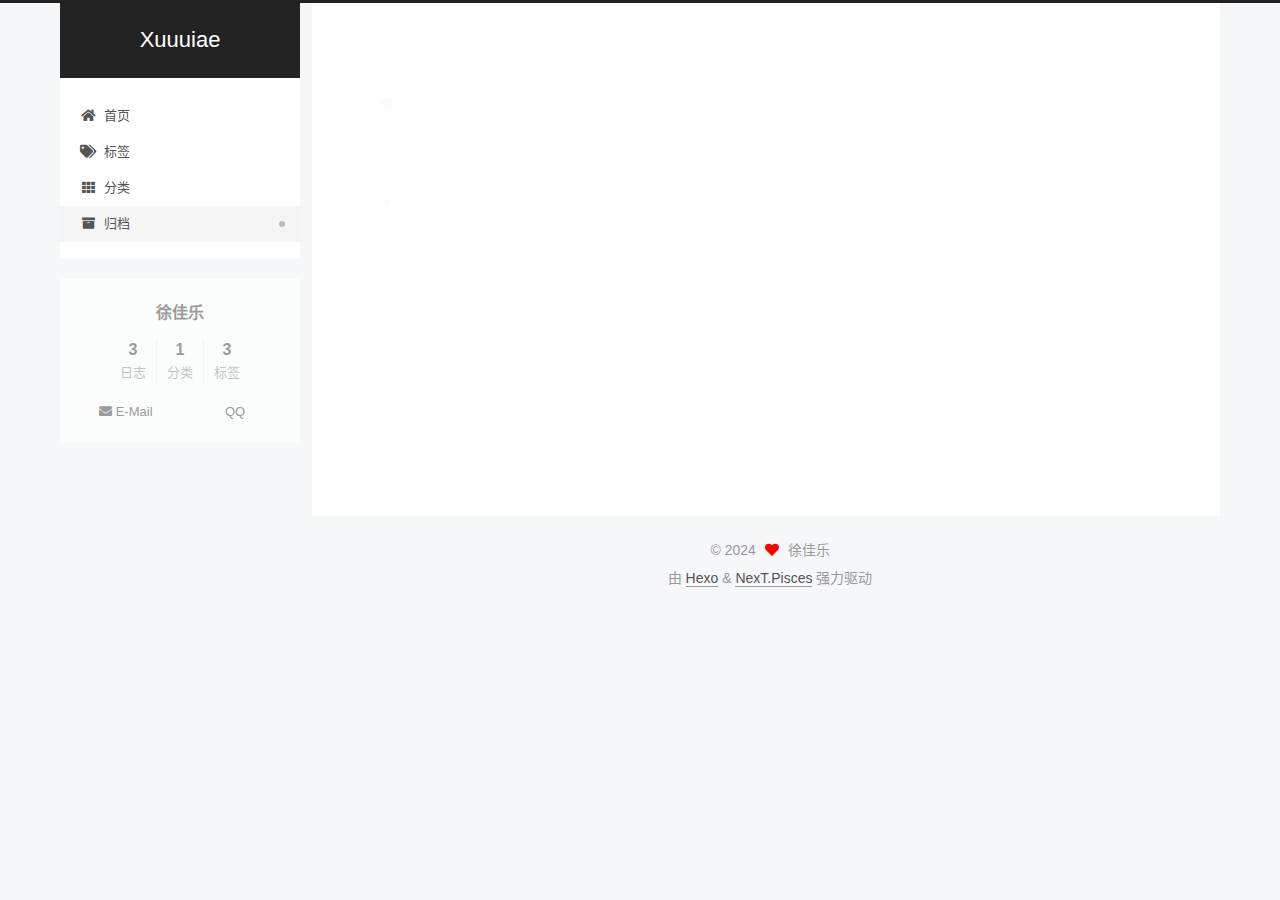
==== commit 45ad9ed1: "Site updated: 2024-06-29 00:27:20" ====
--- a/archives/index.html
+++ b/archives/index.html
@@ -158,13 +158,53 @@
   <div class="post-block">
     <div class="posts-collapse">
       <div class="collection-title">
-        <span class="collection-header">嗯..! 目前共计 1 篇日志。 继续努力。</span>
+        <span class="collection-header">嗯..! 目前共计 3 篇日志。 继续努力。</span>
       </div>
 
       
     <div class="collection-year">
       <span class="collection-header">2024</span>
     </div>
+
+  <article itemscope itemtype="http://schema.org/Article">
+    <header class="post-header">
+
+      <div class="post-meta">
+        <time itemprop="dateCreated"
+              datetime="2024-06-28T15:53:47+08:00"
+              content="2024-06-28">
+          06-28
+        </time>
+      </div>
+
+      <div class="post-title">
+          <a class="post-title-link" href="/2024/06/28/%E8%BF%AA%E7%81%AB%E4%BA%8C%E9%9D%A2/" itemprop="url">
+            <span itemprop="name">未命名</span>
+          </a>
+      </div>
+
+    </header>
+  </article>
+
+  <article itemscope itemtype="http://schema.org/Article">
+    <header class="post-header">
+
+      <div class="post-meta">
+        <time itemprop="dateCreated"
+              datetime="2024-06-27T16:44:22+08:00"
+              content="2024-06-27">
+          06-27
+        </time>
+      </div>
+
+      <div class="post-title">
+          <a class="post-title-link" href="/2024/06/27/%E8%BF%AA%E7%81%AB%E9%9D%A2%E7%BB%8F/" itemprop="url">
+            <span itemprop="name">迪火一面</span>
+          </a>
+      </div>
+
+    </header>
+  </article>
 
   <article itemscope itemtype="http://schema.org/Article">
     <header class="post-header">
@@ -258,7 +298,7 @@
       <div class="site-state-item site-state-posts">
           <a href="/archives/">
         
-          <span class="site-state-item-count">1</span>
+          <span class="site-state-item-count">3</span>
           <span class="site-state-item-name">日志</span>
         </a>
       </div>
@@ -271,7 +311,7 @@
       <div class="site-state-item site-state-tags">
             <a href="/tags/">
           
-        <span class="site-state-item-count">2</span>
+        <span class="site-state-item-count">3</span>
         <span class="site-state-item-name">标签</span></a>
       </div>
   </nav>
--- a/css/main.css
+++ b/css/main.css
@@ -1168,7 +1168,7 @@
 }
 .links-of-author a::before,
 .links-of-author span.exturl::before {
-  background: #fb2187;
+  background: #85bdcf;
   border-radius: 50%;
   content: ' ';
   display: inline-block;
